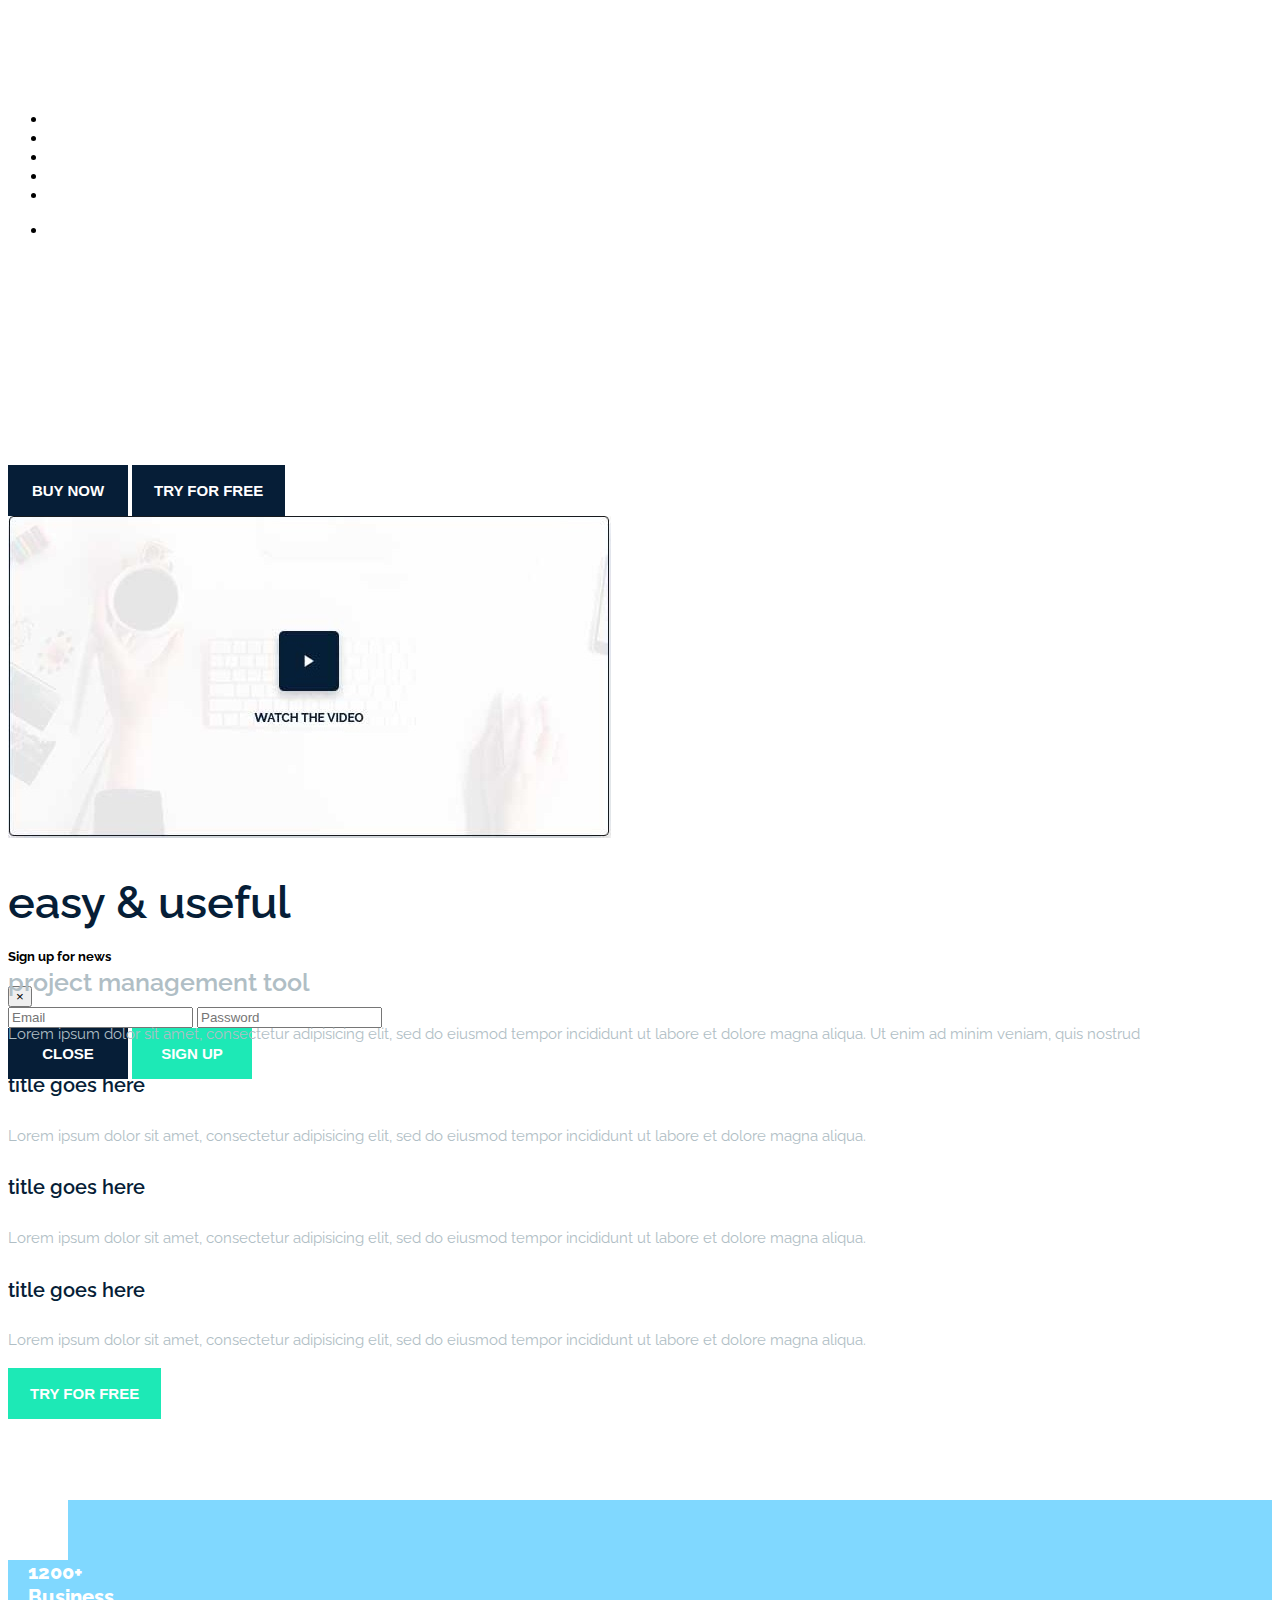
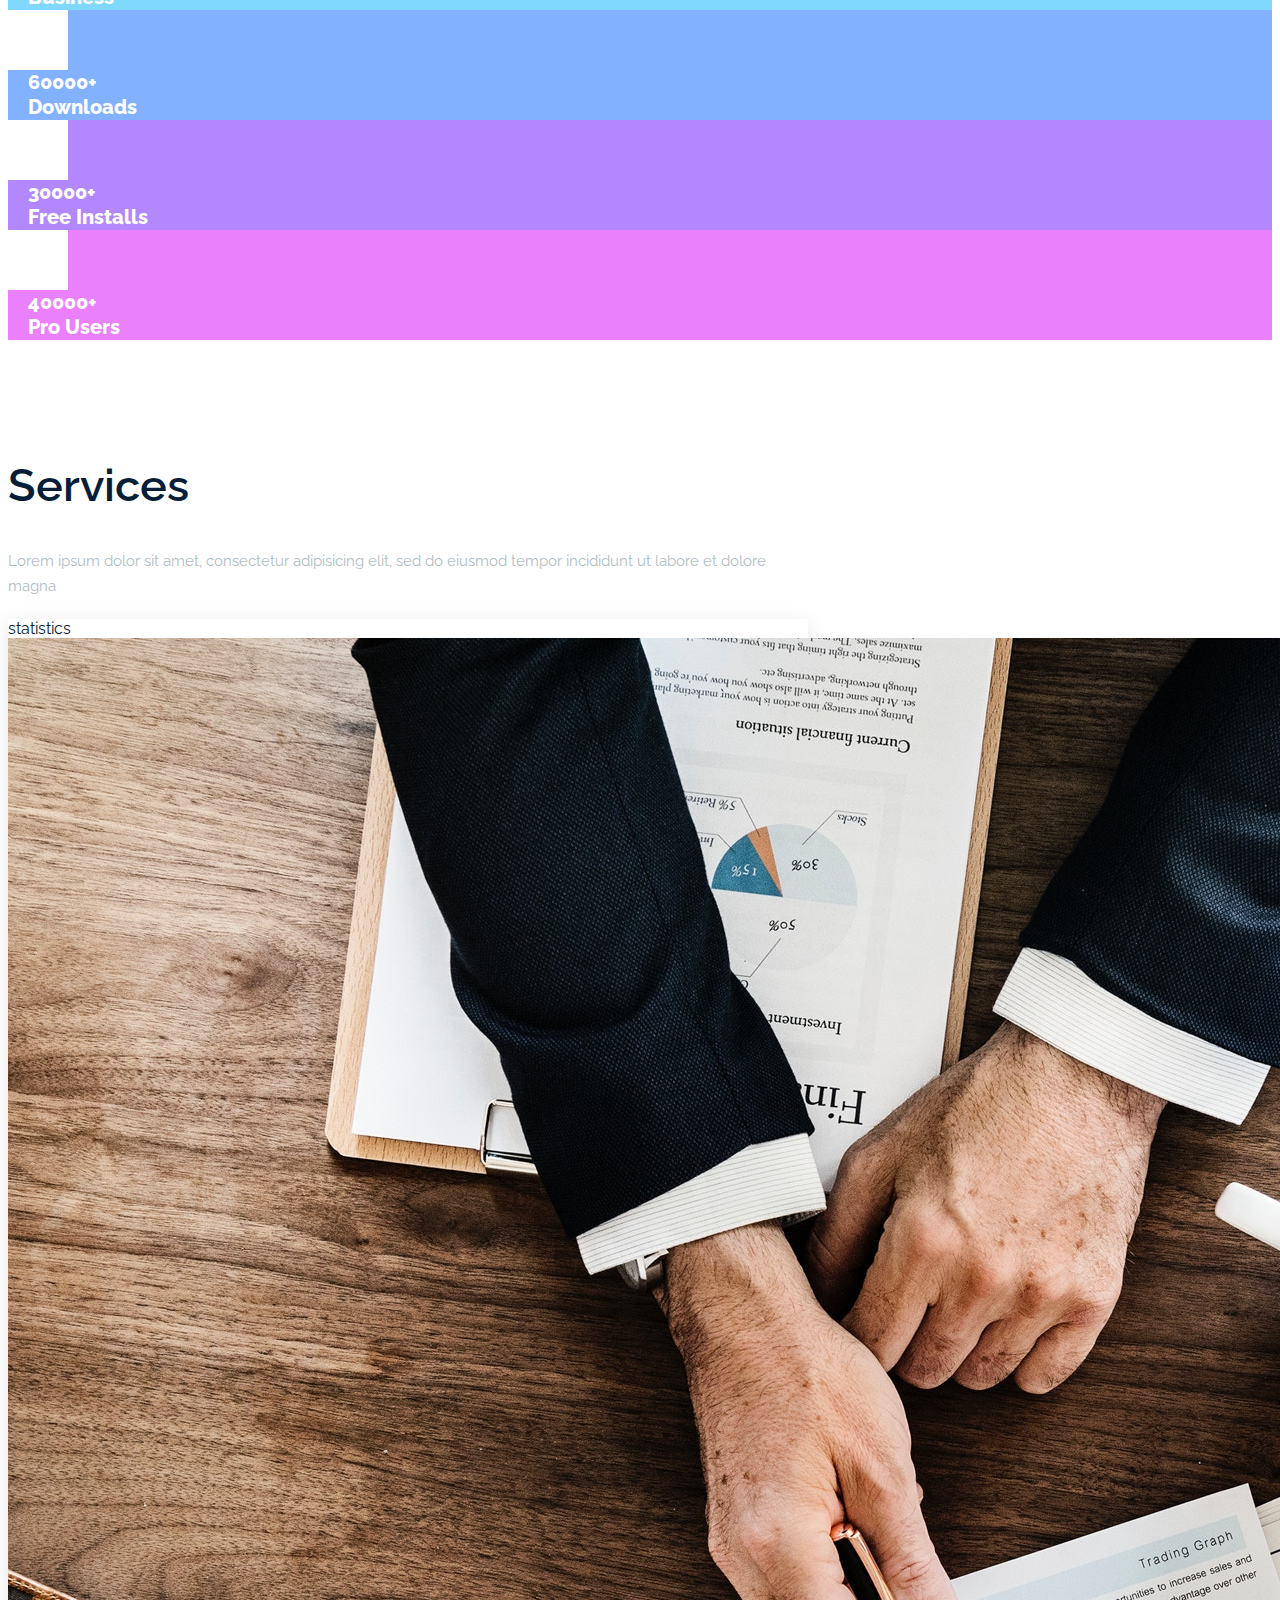
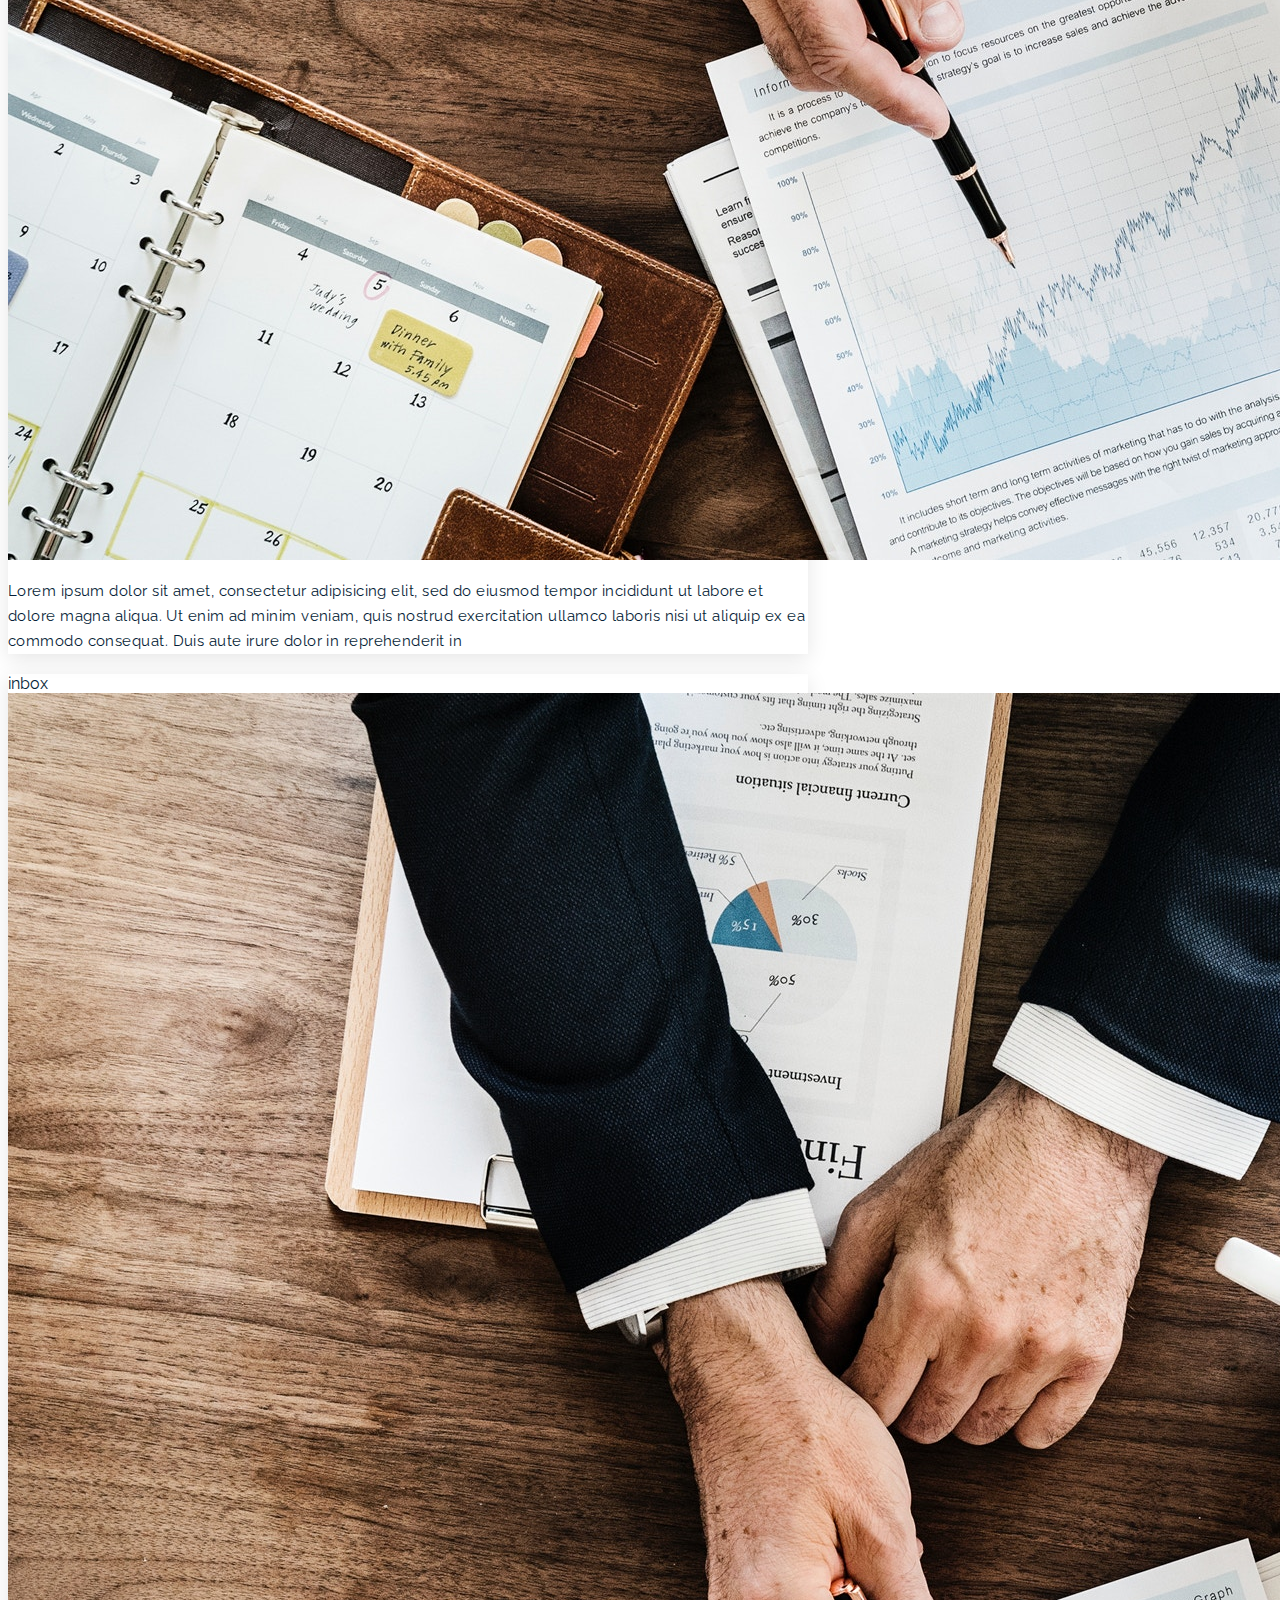
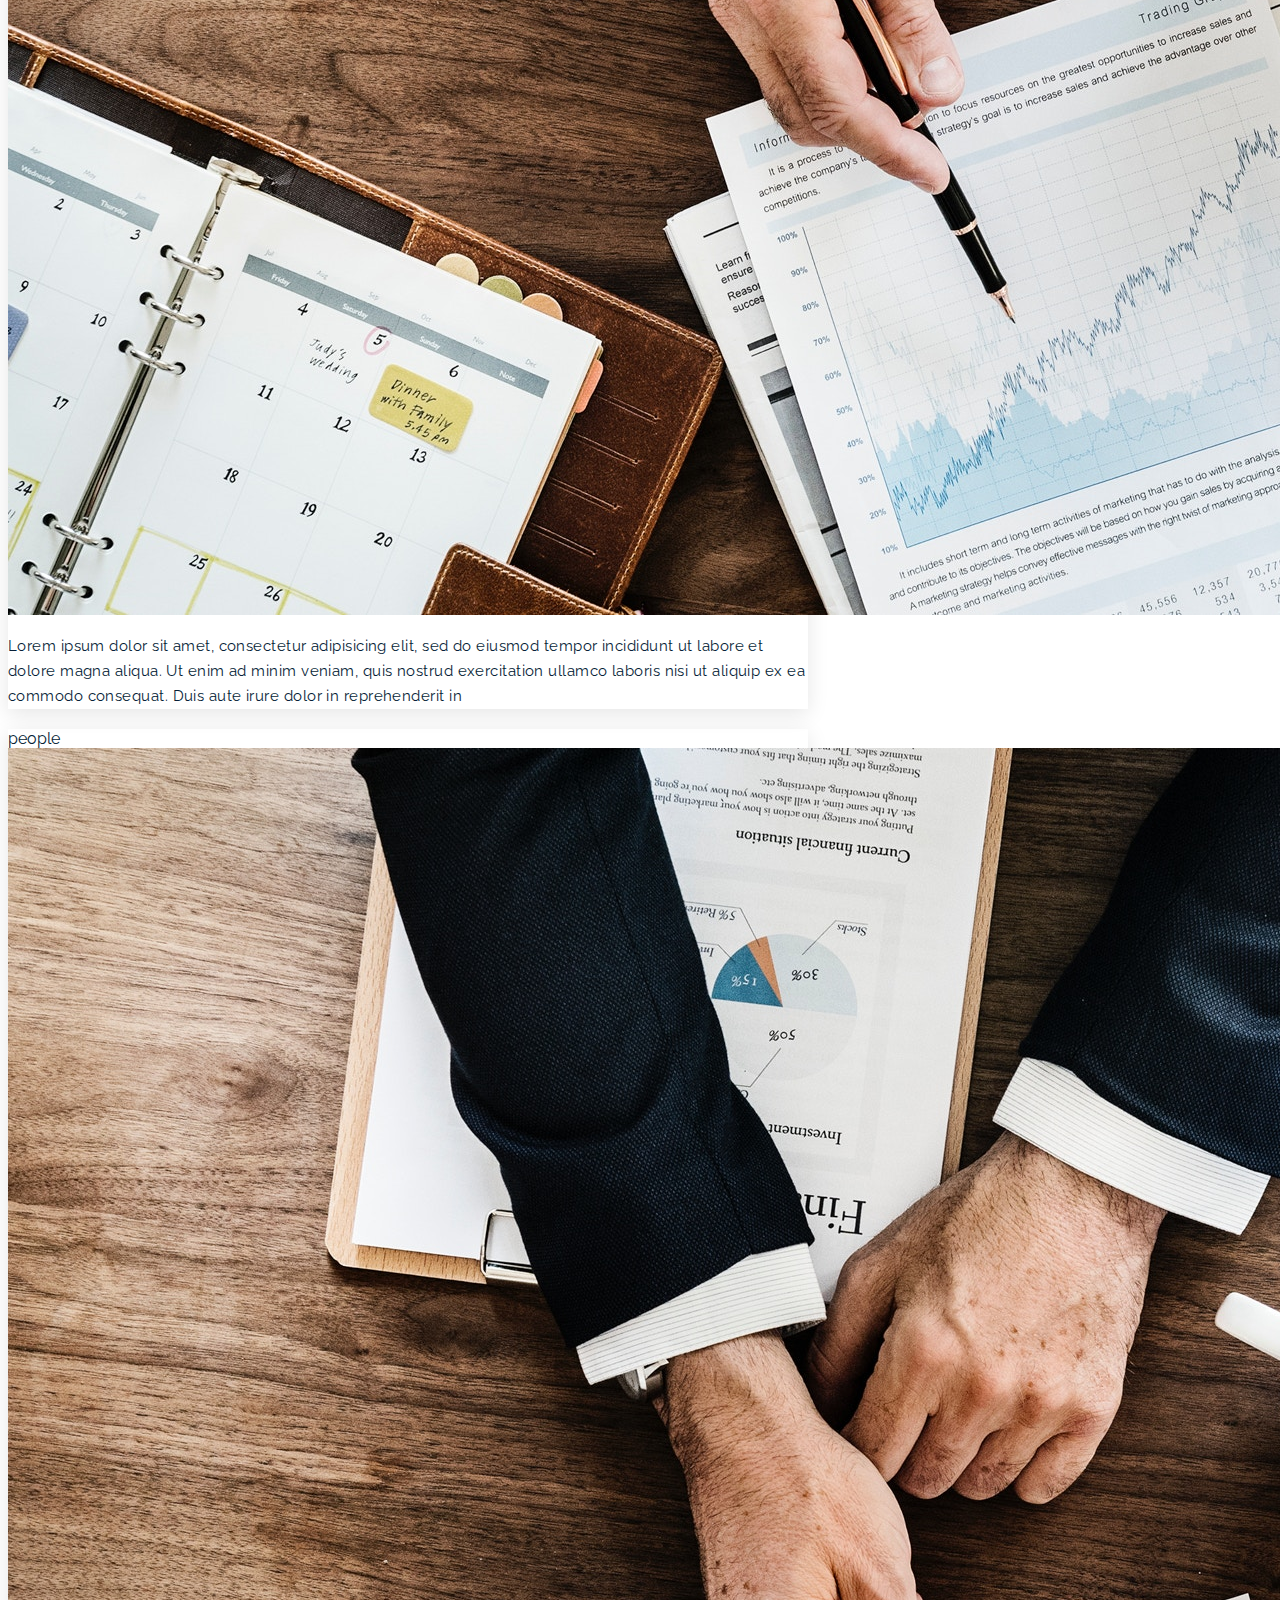
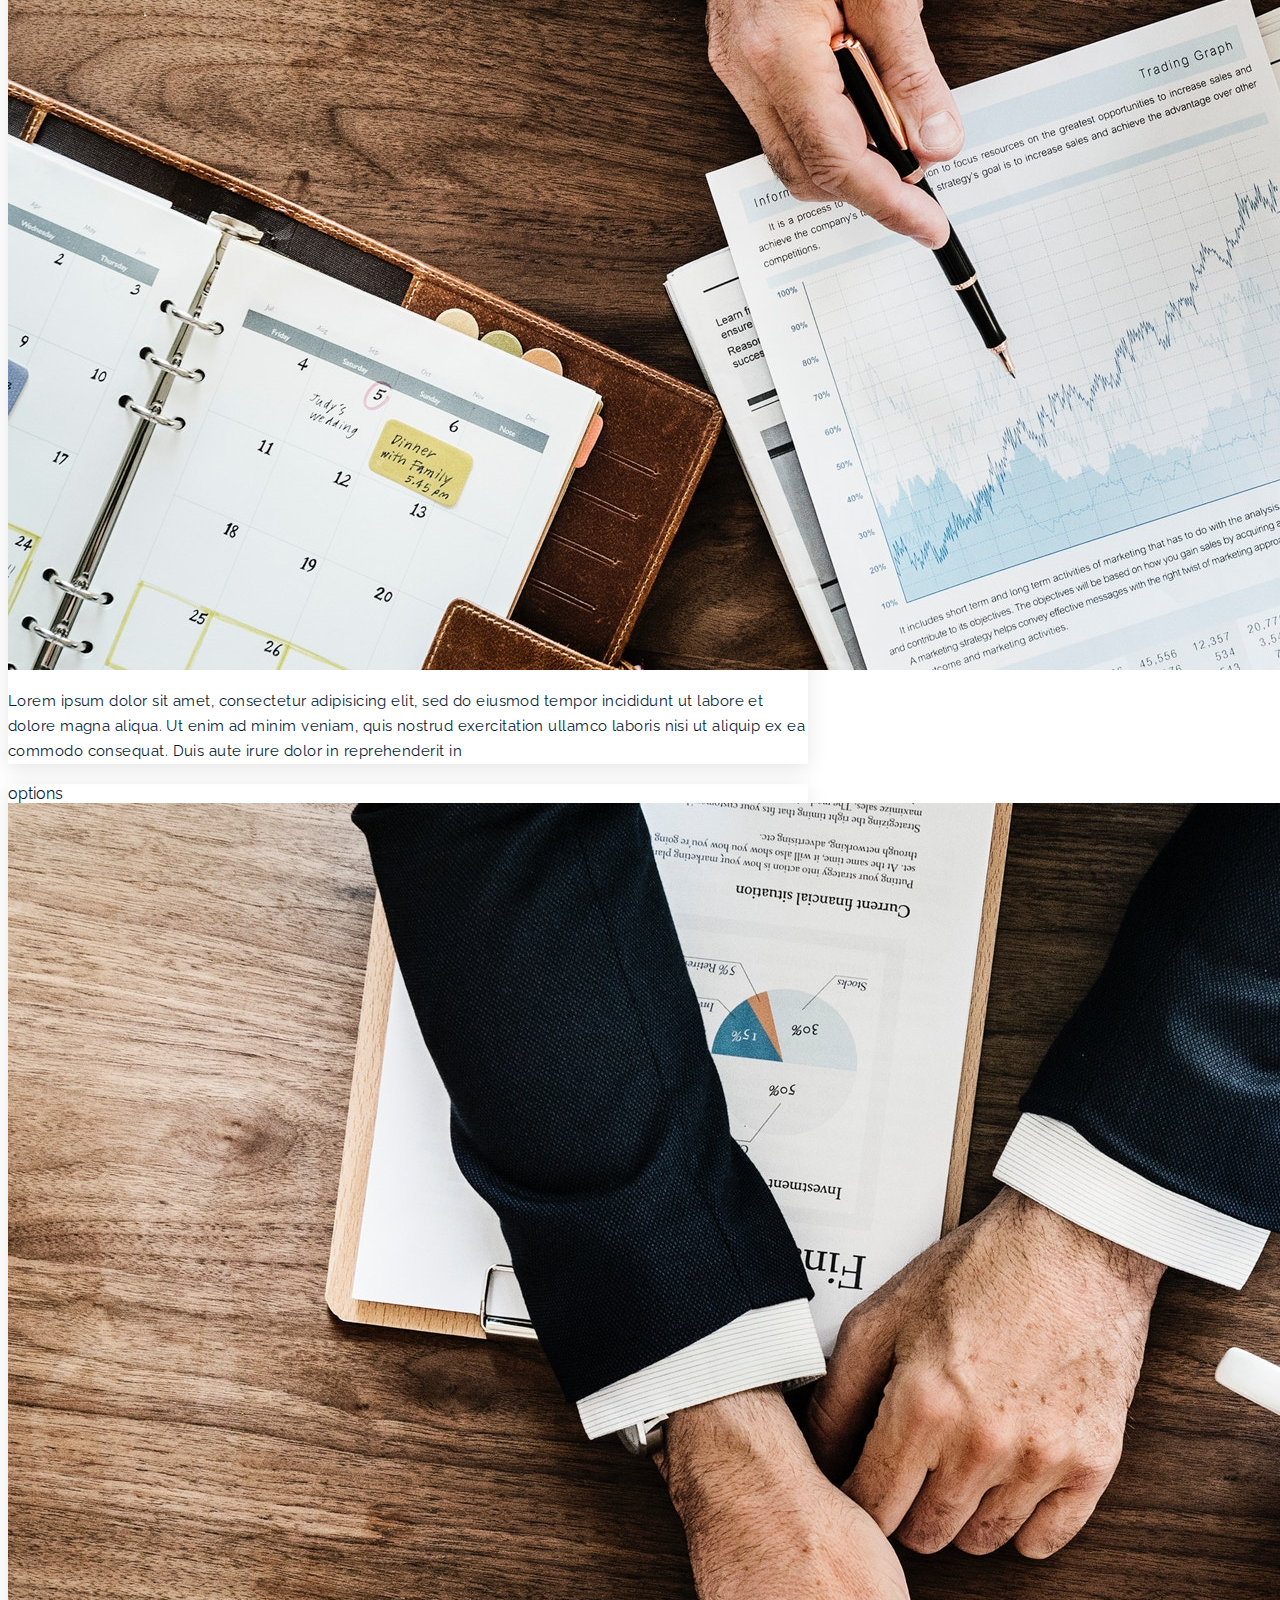
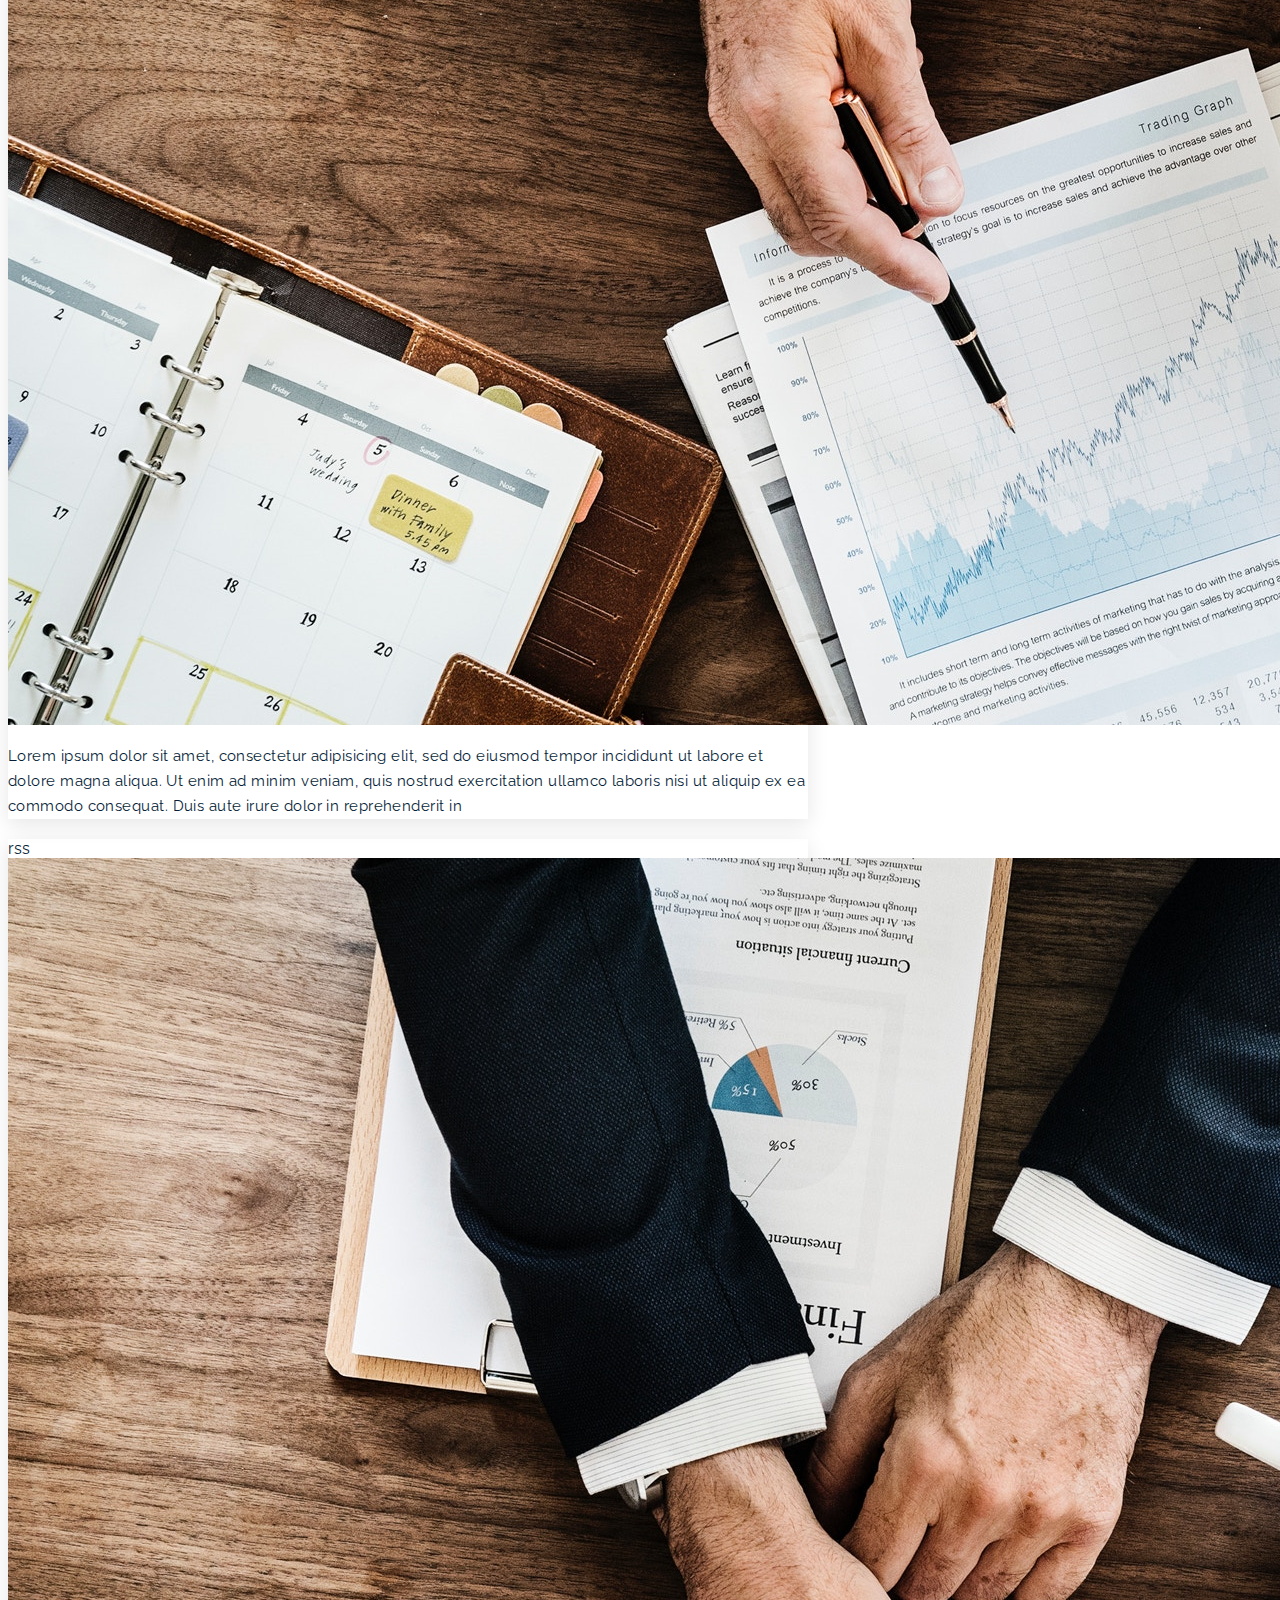
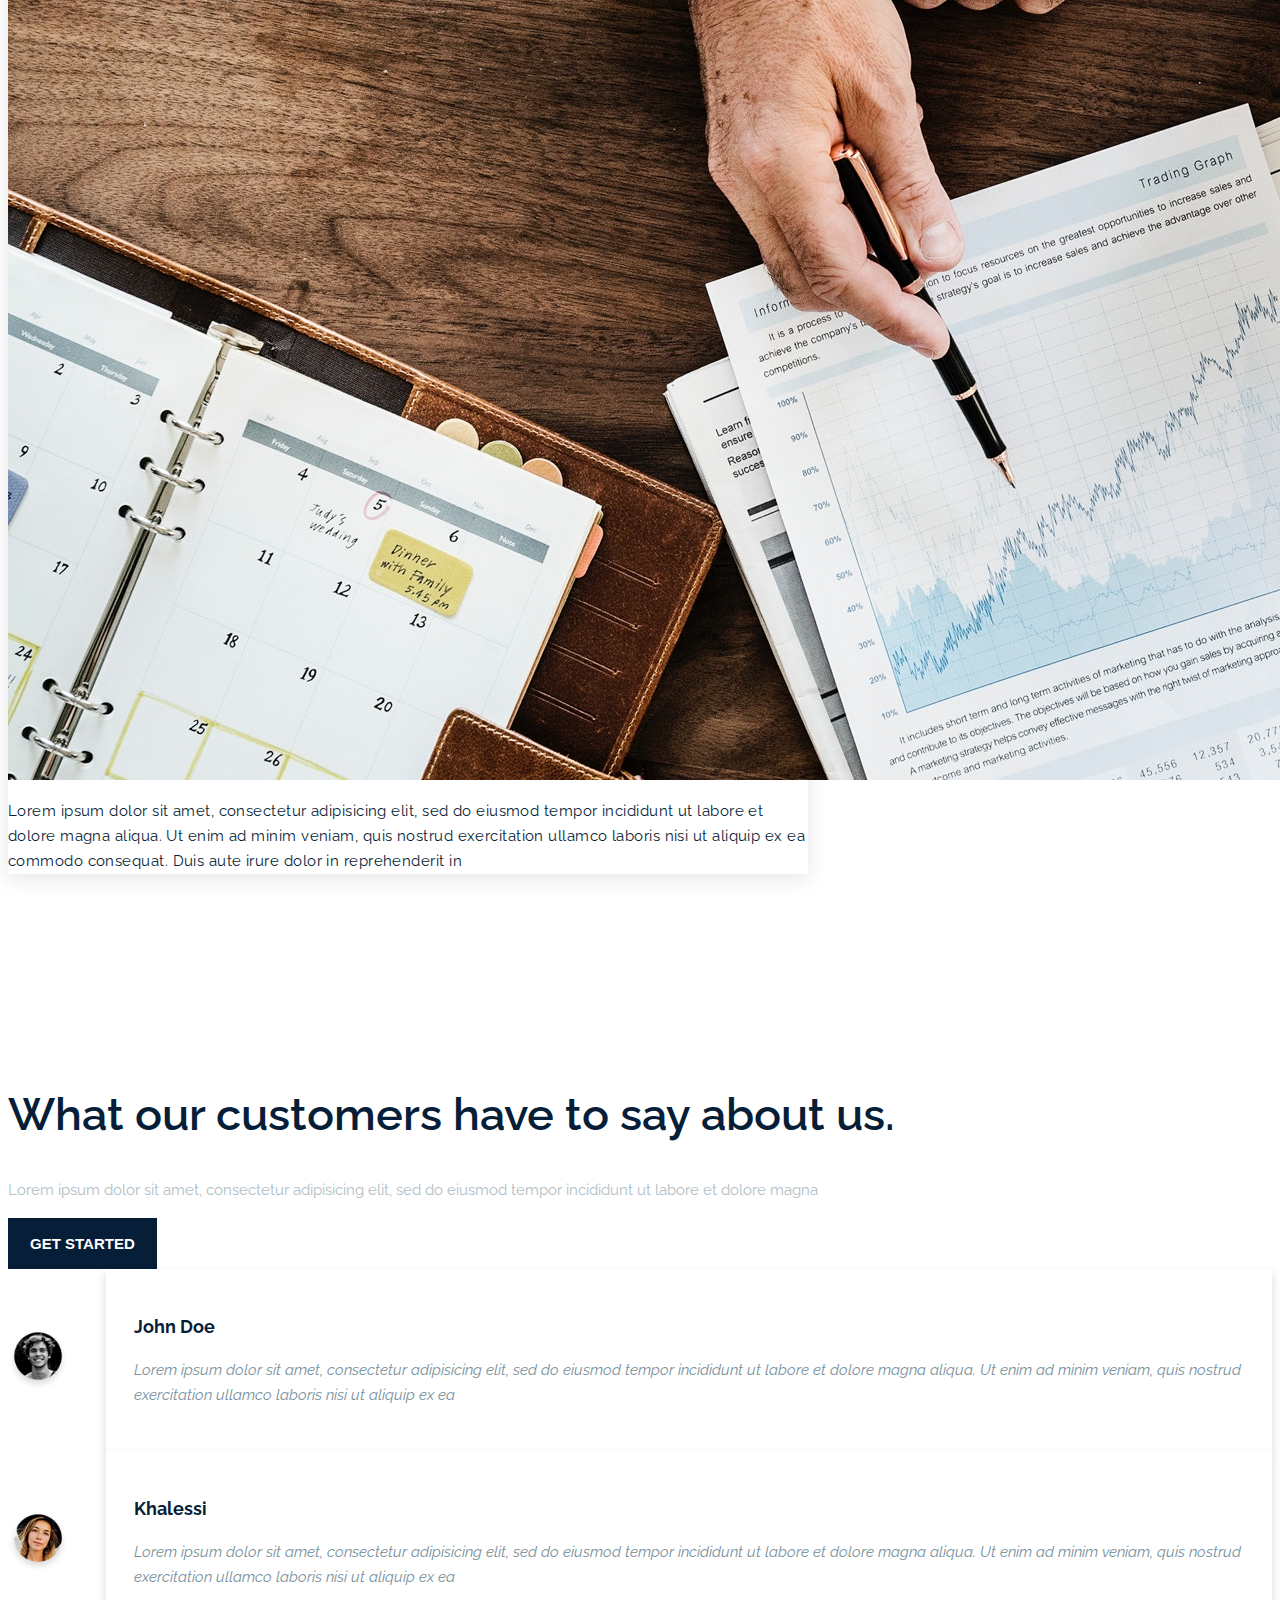
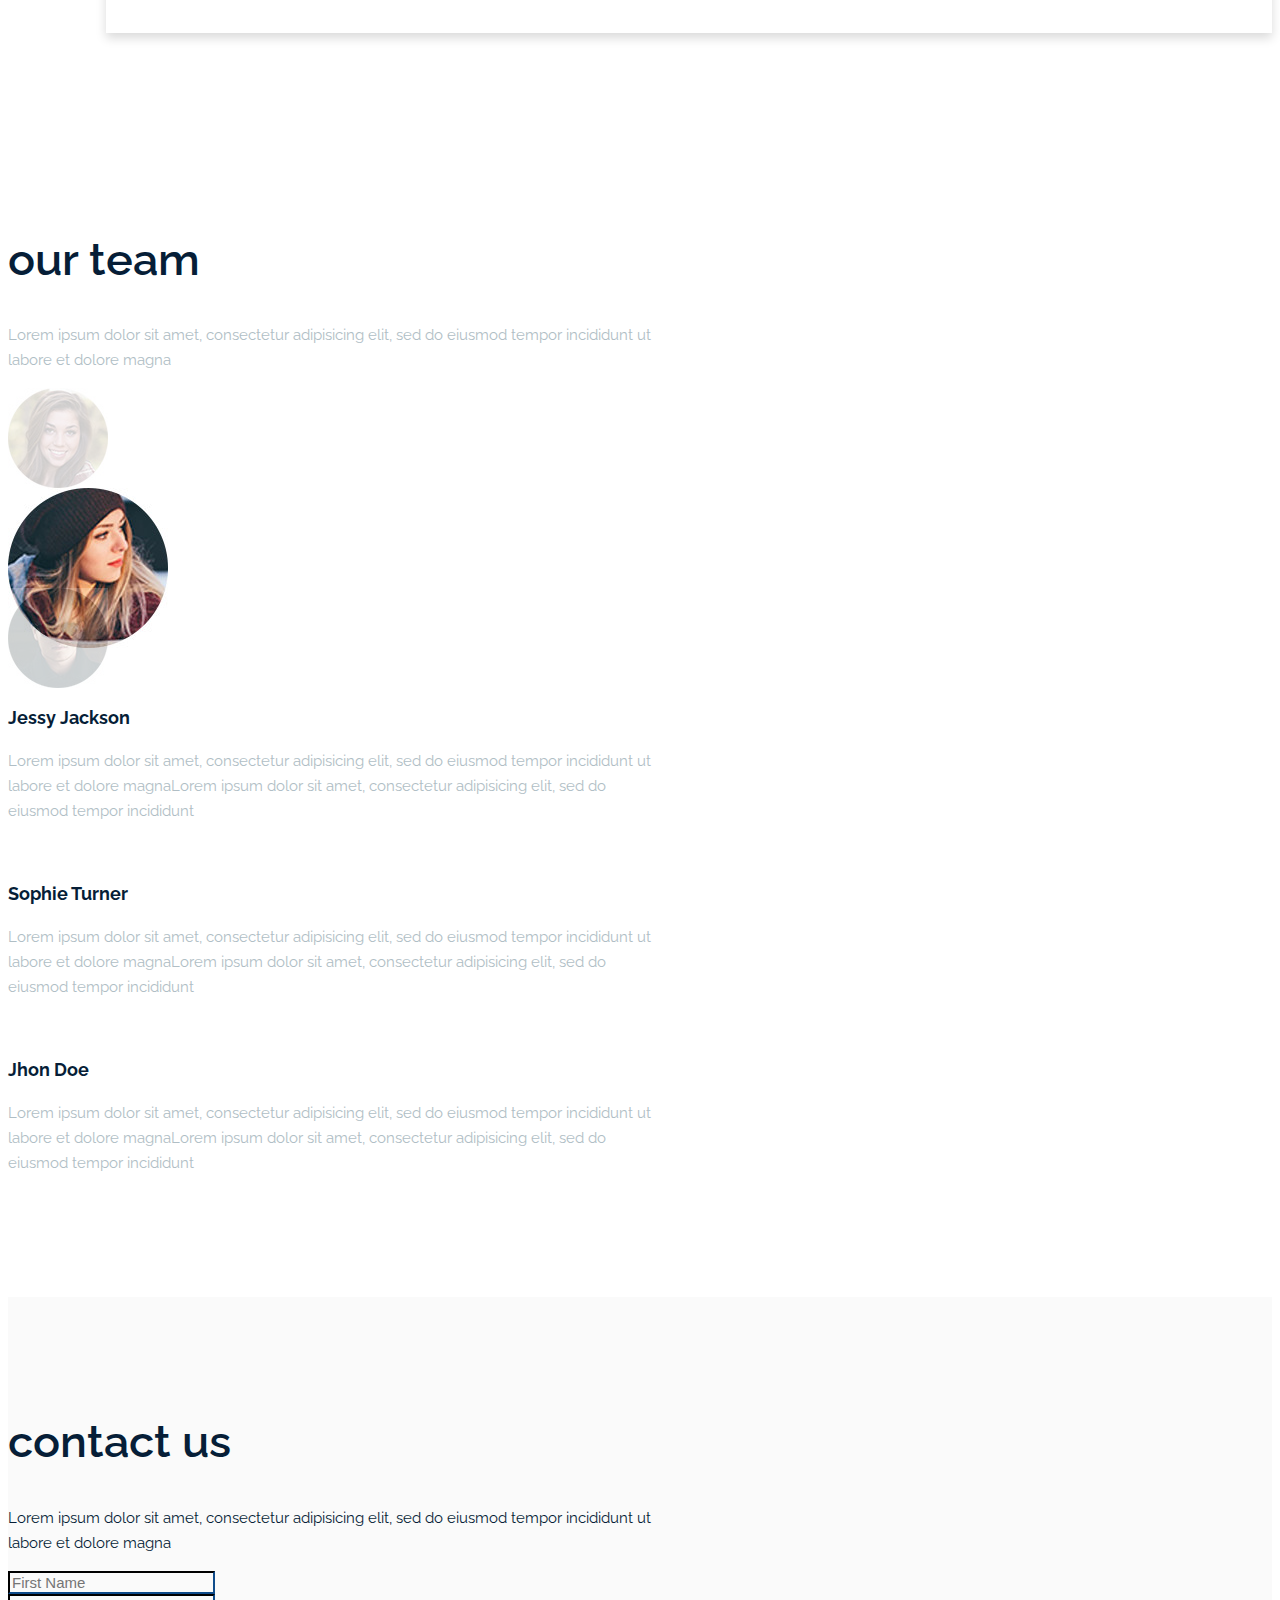
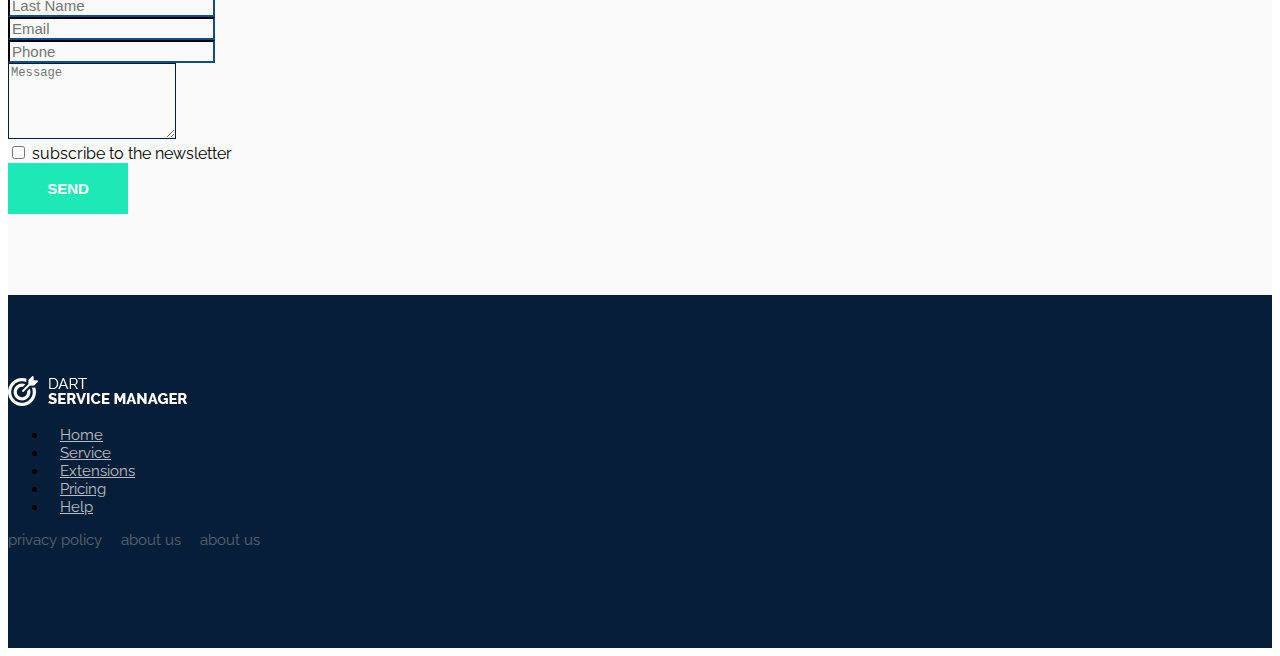
==== examples/dartServiceManager/index.html @ 50895fcf "Portfolio added" ====
<!DOCTYPE html>
<html lang="en">
<head>
	<meta charset="UTF-8">
	<meta name="viewport" content="width=device-width, initial-scale=1, shrink-to-fit=no">
	<link rel="stylesheet" href="https://stackpath.bootstrapcdn.com/bootstrap/4.1.3/css/bootstrap.min.css" integrity="sha384-MCw98/SFnGE8fJT3GXwEOngsV7Zt27NXFoaoApmYm81iuXoPkFOJwJ8ERdknLPMO" crossorigin="anonymous">
	<link href="https://fonts.googleapis.com/css?family=Raleway:400,500,600,700,800" rel="stylesheet">
	<link rel="stylesheet" href="https://use.fontawesome.com/releases/v5.5.0/css/all.css" integrity="sha384-B4dIYHKNBt8Bc12p+WXckhzcICo0wtJAoU8YZTY5qE0Id1GSseTk6S+L3BlXeVIU" crossorigin="anonymous">
	<link rel="stylesheet" href="css/style.css">
	<title>Dart Service Manager</title>
</head>
<body>
	<!-- Header Section START -->
	<header class="header">
		<div class="container-fluid wrapper">
			<nav class="navbar navbar-expand-md px-0 text-center navigation">
				<a href="#" class="navbar-brand"><img src="img/logo.png" alt="logo"></a>
				<a href="#menu-collapsed" data-toggle="collapse" class="navbar-toggler navigation__toggler"><span class="fas fa-bars"></span></a>
				<div class="collapse navbar-collapse" id="menu-collapsed">
					<ul class="navbar-nav mx-auto navbar__main">
						<li class="nav-item"><a href="https://vkhalikov.github.io" class="nav-link navigation__link">Home</a></li>
						<li class="nav-item"><a href="#" class="nav-link navigation__link">Service</a></li>
						<li class="nav-item"><a href="#" class="nav-link navigation__link">Extensions</a></li>
						<li class="nav-item"><a href="#" class="nav-link navigation__link">Pricing</a></li>
						<li class="nav-item"><a href="#" class="nav-link navigation__link">Help</a></li>
					</ul>
					<ul class="navbar-nav mr-1">
						<li class="navbar-item"><a class="nav-link px-4 navigation__button navigation__link" data-toggle="modal" href="#auth__modal">sign up</a></li>
					</ul>
				</div>
			</nav>
			<div class="row align-items-center header__content">
				<div class="col-md-6 mb-5 align-items-center">
					<h1 class="header__h1">lorem Ipsum Dolor sit amet</h1>
					<p class="header__p">Lorem ipsum dolor sit amet, consectetur adipisicing elit, sed do eiusmod tempor incididunt labore et dolore magna aliqua. Ut enim ad minim veniam, quis nostrud exercitation ullamc
laboris nisi ut aliquip ex ea commodo consequat.</p>
					<div class="d-flex flex-row justify-content-around">
						<button type="button" class="btn shadow mx-auto button-styled button-header">buy now</button>
						<button class="btn shadow mx-auto button-styled button-header">try for free</button>
					</div>
				</div>
				<div class="col-md-6 mb-5 align-items-center"><img src="img/video.jpg" alt="video" class="img-fluid shadow d-block mx-auto"></div>
			</div>
		</div>
		<div class="modal" tabindex="-1" id="auth__modal" role="dialog">
		  	<div class="modal-dialog" role="document">
		   		<div class="modal-content">
		      		<div class="modal-header">
		        		<h5 class="modal-title">Sign up for news</h5>
		       			<button type="button" class="close" data-dismiss="modal" aria-label="Close">
		         		<span aria-hidden="true">&times;</span>
		        		</button>
		      		</div>
		      	<div class="modal-body">
		        	<form action="#">
		        		<input name="email" type="email" class="form-control" placeholder="Email">
		        		<input type="password" name="password" class="form-control mt-3" placeholder="Password">
		        	</form>
		     	</div>
		      	<div class="modal-footer justify-content-around">
		        	<button type="button" class="btn button-styled button-header" data-dismiss="modal">Close</button>
		        	<button type="button" class="btn button-styled button-section">Sign up</button>
		      	</div>
		    </div>
		  </div>
		</div>
	</header>
	<!-- Header Section END -->

	<!-- Content Section START -->
	<section class="container-fluid section about text-center">
		<div class="container wrapper">
			<div class="row justify-content-center align-items-center">
				<div class="col-md-5">
					<h2 class="section_h2 text-capitalize">easy & useful</h2>
					<h3 class="section_h3 text-capitalize">project management tool</h3>
					<p class="section_p">Lorem ipsum dolor sit amet, consectetur adipisicing elit, sed do eiusmod tempor incididunt ut labore et dolore magna aliqua. Ut enim ad minim veniam, quis nostrud</p>
				</div>
			</div>
			<div class="row align-items-center justify-content-between pt-5">
				<div class="col-md-4">
					<i class="fas fa-file-invoice icon-large icon-purple"></i>
					<h4 class="section_h4 text-capitalize">title goes here</h4>
					<p class="section_p">Lorem ipsum dolor sit amet, consectetur adipisicing elit, sed do eiusmod tempor incididunt ut labore et dolore magna aliqua.</p>
				</div>
				<div class="col-md-4">
					<i class="fas fa-user-alt icon-large icon-lightBlue"></i>
					<h4 class="section_h4 text-capitalize">title goes here</h4>
					<p class="section_p">Lorem ipsum dolor sit amet, consectetur adipisicing elit, sed do eiusmod tempor incididunt ut labore et dolore magna aliqua.</p>
				</div>
				<div class="col-md-4">
					<i class="fas fa-briefcase icon-large icon-pink"></i>
					<h4 class="section_h4 text-capitalize">title goes here</h4>
					<p class="section_p">Lorem ipsum dolor sit amet, consectetur adipisicing elit, sed do eiusmod tempor incididunt ut labore et dolore magna aliqua.</p>
				</div>
			</div>
			<div class="row align-items-center justify-content-center pt-5">
				<div class="col-md-4">
					<button class="btn shadow mx-auto button-styled button-section">try for free</button>
				</div>
			</div>
		</div>
	</section>
	<section class="container-fluid stats px-0">
		<div class="row no-gutters">
			<div class="col-sm-6 col-lg-3 d-flex flex-row align-items-center justify-content-center bg-color-lightBlue py-4">
				<div class="rounded-circle icon-rounded text-center">
					<span class="fas fa-building icon-medium icon-lightBlue pt-1"></span>
				</div>
				<div class="stats__text">1200+ <br> Business</div>
			</div>
			<div class="col-sm-6 col-lg-3 d-flex flex-row align-items-center justify-content-center bg-color-blue py-4">
				<div class="rounded-circle icon-rounded text-center">
					<span class="fas fa-download icon-medium icon-blue pt-1"></span>
				</div>
				<div class="stats__text">60000+ <br> Downloads</div>
			</div>
			<div class="col-sm-6 col-lg-3 d-flex flex-row align-items-center justify-content-center bg-color-purple py-4">
				<div class="rounded-circle icon-rounded text-center">
					<span class="fas fa-user icon-medium icon-purple pt-1"></span>
				</div>
				<div class="stats__text">30000+ <br> Free Installs</div>
			</div>
			<div class="col-sm-6 col-lg-3 d-flex flex-row align-items-center justify-content-center bg-color-pink py-4">
				<div class="rounded-circle icon-rounded text-center">
					<span class="fas fa-download icon-medium icon-pink pt-1"></span>
				</div>
				<div class="stats__text">40000+ <br> Pro Users</div>
			</div>
		</div>
	</section>
	<section class="section container-fluid services">
		<div class="wrapper-sm mx-auto">
			<div class="text-center mb-5">
				<h2 class="section_h2">Services</h2>
				<p class="section_p">Lorem ipsum dolor sit amet, consectetur adipisicing elit, sed do eiusmod tempor incididunt ut labore et dolore magna</p>
			</div>
			<div class="section__card icon-darkBlue box-shadow">
				<div class="card-head">
					<a href="#card-collapse1" class="section__collapser container-fluid d-flex flex-row align-items-baseline p-3" data-toggle="collapse">
						<span class="fas fa-chart-line icon-small"></span>
						<div class="text-uppercase font-weight-bold pl-4">statistics</div>
						<span class="fas fa-caret-down collapser"></span>
					</a>
				</div>
				<div id="card-collapse1" class="collapse row px-3 pb-3" >
					<div class="col-md-4"><img src="img/statistics.jpg" alt="card-image" class="img-fluid rounded"></div>
					<div class="col-md-8 text-justify mt-3 mt-md-0"><p class="p-card">Lorem ipsum dolor sit amet, consectetur adipisicing elit, sed do eiusmod tempor incididunt ut labore et dolore magna aliqua. Ut enim ad minim veniam, quis nostrud exercitation ullamco laboris nisi ut aliquip ex ea commodo consequat. Duis aute irure dolor in reprehenderit in 
					</p>
					</div>
				</div>
			</div>
			<div class="section__card icon-darkBlue box-shadow">
				<div class="card-head">
					<a href="#card-collapse2" class="section__collapser container-fluid d-flex flex-row align-items-baseline p-3" data-toggle="collapse">
						<span class="fas fa-envelope icon-small"></span>
						<div class="text-uppercase font-weight-bold pl-4">inbox</div>
						<span class="fas fa-caret-down collapser"></span>
					</a>
				</div>
				<div id="card-collapse2" class="collapse row px-3 pb-3" >
					<div class="col-md-4"><img src="img/statistics.jpg" alt="card-image" class="img-fluid rounded"></div>
					<div class="col-md-8 text-justify mt-3 mt-md-0"><p class="p-card">Lorem ipsum dolor sit amet, consectetur adipisicing elit, sed do eiusmod tempor incididunt ut labore et dolore magna aliqua. Ut enim ad minim veniam, quis nostrud exercitation ullamco laboris nisi ut aliquip ex ea commodo consequat. Duis aute irure dolor in reprehenderit in 
					</p>
					</div>
				</div>
			</div>
			<div class="section__card icon-darkBlue box-shadow">
				<div class="card-head">
					<a href="#card-collapse3" class="section__collapser container-fluid d-flex flex-row align-items-baseline p-3" data-toggle="collapse">
						<span class="fas fa-users icon-small"></span>
						<div class="text-uppercase font-weight-bold pl-4">people</div>
						<span class="fas fa-caret-down collapser"></span>
					</a>
				</div>
				<div id="card-collapse3" class="collapse row px-3 pb-3" >
					<div class="col-md-4"><img src="img/statistics.jpg" alt="card-image" class="img-fluid rounded"></div>
					<div class="col-md-8 text-justify mt-3 mt-md-0"><p class="p-card">Lorem ipsum dolor sit amet, consectetur adipisicing elit, sed do eiusmod tempor incididunt ut labore et dolore magna aliqua. Ut enim ad minim veniam, quis nostrud exercitation ullamco laboris nisi ut aliquip ex ea commodo consequat. Duis aute irure dolor in reprehenderit in 
					</p>
					</div>
				</div>
			</div>
			<div class="section__card icon-darkBlue box-shadow">
				<div class="card-head">
					<a href="#card-collapse4" class="section__collapser container-fluid d-flex flex-row align-items-baseline p-3" data-toggle="collapse">
						<span class="fas fa-cog icon-small"></span>
						<div class="text-uppercase font-weight-bold pl-4">options</div>
						<span class="fas fa-caret-down collapser"></span>
					</a>
				</div>
				<div id="card-collapse4" class="collapse row px-3 pb-3" >
					<div class="col-md-4"><img src="img/statistics.jpg" alt="card-image" class="img-fluid rounded"></div>
					<div class="col-md-8 text-justify mt-3 mt-md-0"><p class="p-card">Lorem ipsum dolor sit amet, consectetur adipisicing elit, sed do eiusmod tempor incididunt ut labore et dolore magna aliqua. Ut enim ad minim veniam, quis nostrud exercitation ullamco laboris nisi ut aliquip ex ea commodo consequat. Duis aute irure dolor in reprehenderit in 
					</p>
					</div>
				</div>
			</div>
			<div class="section__card icon-darkBlue box-shadow">
				<div class="card-head">
					<a href="#card-collapse5" class="section__collapser container-fluid d-flex flex-row align-items-baseline p-3" data-toggle="collapse">
						<span class="fas fa-rss icon-small"></span>
						<div class="text-uppercase font-weight-bold pl-4">rss</div>
						<span class="fas fa-caret-down collapser"></span>
					</a>
				</div>
				<div id="card-collapse5" class="collapse row px-3 pb-3" >
					<div class="col-md-4"><img src="img/statistics.jpg" alt="card-image" class="img-fluid rounded"></div>
					<div class="col-md-8 text-justify mt-3 mt-md-0"><p class="p-card">Lorem ipsum dolor sit amet, consectetur adipisicing elit, sed do eiusmod tempor incididunt ut labore et dolore magna aliqua. Ut enim ad minim veniam, quis nostrud exercitation ullamco laboris nisi ut aliquip ex ea commodo consequat. Duis aute irure dolor in reprehenderit in 
					</p>
					</div>
				</div>
			</div>
		</div>
	</section>
	<section class="section comments">
		<div class="container-fluid wrapper">
			<div class="row">
				<div class="col-md-5 py-md-4 mb-5">
					<h2 class="section_h2 text-white">What our customers have to say about us.</h2>
					<p class="section_p text-white">Lorem ipsum dolor sit amet, consectetur adipisicing elit, sed do eiusmod tempor incididunt ut labore et dolore magna</p>
					<button class="btn shadow button-styled button-header mt-5 d-block mx-auto mx-md-0">get started</button>
				</div>
				<div class="col-md-7">
					<div class="row">
						<div class="col-12 comments__card">
							<img src="img/avatar1.png" alt="author" class="avatar rounded-circle">
							<div class="container-fluid comments__comment rounded">
								<p class="comments__author">John Doe</p>
								<p class="comments__text">Lorem ipsum dolor sit amet, consectetur adipisicing elit, sed do eiusmod tempor incididunt ut labore et dolore magna aliqua. Ut enim ad minim veniam, quis nostrud exercitation ullamco laboris nisi ut aliquip ex ea</p>
							</div>
						</div>
						<div class="col-12 comments__card mt-5">
							<img src="img/avatar2.png" alt="author" class="avatar rounded-circle">
							<div class="container-fluid comments__comment rounded">
								<p class="comments__author">Khalessi</p>
								<p class="comments__text">Lorem ipsum dolor sit amet, consectetur adipisicing elit, sed do eiusmod tempor incididunt ut labore et dolore magna aliqua. Ut enim ad minim veniam, quis nostrud exercitation ullamco laboris nisi ut aliquip ex ea</p>
							</div>
						</div>
					</div>
				</div>
			</div>
		</div>
	</section>
	<section class="section team">
		<div class="wrapper-xs text-center mx-auto">
			<h2 class="section_h2 text-capitalize mx-2 mx-md-0">our team</h2>
			<p class="section_p mb-5">Lorem ipsum dolor sit amet, consectetur adipisicing elit, sed do eiusmod tempor incididunt ut labore et dolore magna</p>
			<div class="nav nav-pills align-items-center justify-content-around mb-4" id="pills-tab">
				<a href="#pills-member1" class="team__pill-toggler" data-toggle="pill"><img src="img/team-avatar1.jpg" alt="team avatar" class="img-fluid rounded-circle"></a>
				<a href="#pills-member2" class="team__pill-toggler active" data-toggle="pill"><img src="img/team-avatar3.jpg" alt="team avatar" class="img-fluid rounded-circle"></a>
				<a href="#pills-member3" class="team__pill-toggler" data-toggle="pill"><img src="img/team-avatar2.jpg" alt="team avatar" class="img-fluid rounded-circle"></a>
			</div>
			<div class="tab-content" id="pills-tabContent">
				<div class="tab-pane px-2 px-md-0" id="pills-member1">
					<p class="comments__author">Jessy Jackson</p>
					<p class="section_p">Lorem ipsum dolor sit amet, consectetur adipisicing elit, sed do eiusmod tempor incididunt ut labore et dolore magnaLorem ipsum dolor sit amet, consectetur adipisicing elit, sed do eiusmod tempor incididunt </p>
					<div class="team__social d-flex flex-row justify-content-center align-items-center">
						<a href="#" class="link-social"><span class="fab fa-twitter icon-small"></span></a>
						<a href="#" class="link-social"><span class="fab fa-facebook icon-small"></span></a>
						<a href="#" class="link-social"><span class="fab fa-linkedin-in icon-small"></span></a>
						<a href="#" class="link-social"><span class="fab fa-dribbble icon-small"></span></a>
						<a href="#" class="link-social"><span class="fab fa-behance icon-small"></span></a>
					</div>
				</div>
				<div class="tab-pane active show px-2 px-md-0" id="pills-member2">
					<p class="comments__author">Sophie Turner</p>
					<p class="section_p">Lorem ipsum dolor sit amet, consectetur adipisicing elit, sed do eiusmod tempor incididunt ut labore et dolore magnaLorem ipsum dolor sit amet, consectetur adipisicing elit, sed do eiusmod tempor incididunt </p>
					<div class="team__social d-flex flex-row justify-content-center align-items-center">
						<a href="#" class="link-social"><span class="fab fa-twitter icon-small"></span></a>
						<a href="#" class="link-social"><span class="fab fa-facebook icon-small"></span></a>
						<a href="#" class="link-social"><span class="fab fa-linkedin-in icon-small"></span></a>
						<a href="#" class="link-social"><span class="fab fa-dribbble icon-small"></span></a>
						<a href="#" class="link-social"><span class="fab fa-behance icon-small"></span></a>
					</div>
				</div>
				<div class="tab-pane px-2 px-md-0" id="pills-member3">
					<p class="comments__author">Jhon Doe</p>
					<p class="section_p">Lorem ipsum dolor sit amet, consectetur adipisicing elit, sed do eiusmod tempor incididunt ut labore et dolore magnaLorem ipsum dolor sit amet, consectetur adipisicing elit, sed do eiusmod tempor incididunt </p>
					<div class="team__social d-flex flex-row justify-content-center align-items-center">
						<a href="#" class="link-social"><span class="fab fa-twitter icon-small"></span></a>
						<a href="#" class="link-social"><span class="fab fa-facebook icon-small"></span></a>
						<a href="#" class="link-social"><span class="fab fa-linkedin-in icon-small"></span></a>
						<a href="#" class="link-social"><span class="fab fa-dribbble icon-small"></span></a>
						<a href="#" class="link-social"><span class="fab fa-behance icon-small"></span></a>
					</div>
				</div>
			</div>
		</div>
	</section>
	<section class="section contacts">
		<div class="wrapper-xs container-fluid">
			<h2 class="section_h2 text-capitalize text-center">contact us</h2>
			<p class="section_p contacts__text mb-4 text-center">Lorem ipsum dolor sit amet, consectetur adipisicing elit, sed do eiusmod tempor incididunt ut labore et dolore magna</p>
			<form action="#">
				<div class="row">
					<div class="col-sm-6 mb-2">
						<input name="firstName" type="text" class="form-control form-styled" placeholder="First Name">
					</div>
					<div class="col-sm-6 mb-2">
						<input name="lastName" type="text" class="form-control form-styled" placeholder="Last Name">
					</div>
				</div>
				<div class="row">
					<div class="col-sm-6 mb-2">
						<input name="email" type="email" class="form-control form-styled" placeholder="Email">
					</div>
					<div class="col-sm-6 mb-2">
						<input name="phoneNumber" type="tel" class="form-control form-styled" placeholder="Phone">
					</div>
				</div>
				<textarea name="message" rows="5" id="" class="form-control form-styled mb-4" placeholder="Message"></textarea>
				<div class="container-fluid d-flex flex-row">
					<div class="form-check form-check-inline justify-content-start">
						<input type="checkbox" class="form-check-input custom-control-input" name="subscribe" id="subscribe" value="1">
						<label for="subscribe" class="form-check-label custom-control-label">subscribe to the newsletter</label>
					</div>
					<button type="submit" class="btn button-styled button-section shadow d-block ml-auto">send</button>
				</div>
			</form>
		</div>
	</section>
	<!-- Content Section END -->

	<!-- Footer Section START -->
	<footer class="footer section">
		<div class="container wrapper">
			<nav class="navbar navbar-expand-md px-0 text-center">
				<a href="#" class="navbar-brand"><img src="img/logo.png" alt="logo"></a>
				<a href="#menu-collapsed-footer" data-toggle="collapse" class="navbar-toggler navigation__toggler"><span class="fas fa-bars"></span></a>
				<div class="collapse navbar-collapse justify-content-end" id="menu-collapsed-footer">
					<ul class="navbar-nav navbar__main">
						<li class="nav-item"><a href="https://vkhalikov.github.io" class="nav-link footer__link">Home</a></li>
						<li class="nav-item"><a href="#" class="nav-link footer__link">Service</a></li>
						<li class="nav-item"><a href="#" class="nav-link footer__link">Extensions</a></li>
						<li class="nav-item"><a href="#" class="nav-link footer__link">Pricing</a></li>
						<li class="nav-item pr-md-0"><a href="#" class="nav-link footer__link pr-md-0">Help</a></li>
					</ul>
				</div>
			</nav>
			<div class="mt-4 footer__social d-flex justify-content-between flex-column flex-sm-row align-items-center">
				<div class="">
					<a href="#" class="footer__link-social text-capitalize">privacy policy</a>
					<a href="#" class="footer__link-social text-capitalize">about us</a>
					<a href="#" class="footer__link-social text-capitalize">about us</a>
				</div>
				<div class="mt-3 mt-sm-0">
					<a href="#" class="footer__link-social"><span class="fab fa-facebook"></span></a>
					<a href="#" class="footer__link-social"><span class="fab fa-twitter"></span></a>
					<a href="#" class="footer__link-social"><span class="fab fa-linkedin-in"></span></a>
					<a href="#" class="footer__link-social"><span class="fab fa-dribbble"></span></a>
					<a href="#" class="footer__link-social"><span class="fab fa-behance"></span></a>
				</div>
			</div>
		</div>
	</footer>
	<!-- Footer Section END -->
	<!-- BOOTSTRAP JS SOURCES -->
	<script src="https://code.jquery.com/jquery-3.3.1.slim.min.js" integrity="sha384-q8i/X+965DzO0rT7abK41JStQIAqVgRVzpbzo5smXKp4YfRvH+8abtTE1Pi6jizo" crossorigin="anonymous"></script>
	<script src="https://cdnjs.cloudflare.com/ajax/libs/popper.js/1.14.3/umd/popper.min.js" integrity="sha384-ZMP7rVo3mIykV+2+9J3UJ46jBk0WLaUAdn689aCwoqbBJiSnjAK/l8WvCWPIPm49" crossorigin="anonymous"></script>
	<script src="https://stackpath.bootstrapcdn.com/bootstrap/4.1.3/js/bootstrap.min.js" integrity="sha384-ChfqqxuZUCnJSK3+MXmPNIyE6ZbWh2IMqE241rYiqJxyMiZ6OW/JmZQ5stwEULTy" crossorigin="anonymous"></script>	
</body>
</html>
---- examples/dartServiceManager/css/style.css ----
body {
  font-family: 'Raleway', sans-serif;
}

.wrapper {
	max-width: 1440px;
}

.wrapper-sm {
	max-width: 800px;
}

.wrapper-xs {
	max-width: 660px;
}

.header {
	width: 100%;
	height: 750px;
  	background: linear-gradient( 143deg, rgba(29,233,182,0.9) 0%, rgba(0,184,212,0.9) 100%),
  	url(../img/header_background.jpg)  center center no-repeat / cover;
}

.section {
	padding-top: 9vh;
	padding-bottom: 9vh;
}

.card-head {
	display: flex;
	flex-flow: row nowrap;
	align-items: baseline;
}

/*ANIMATIONS*/

@keyframes slideIn {
	from {
		transform: translate3d(0, 100%, 0);
    	visibility: visible;
	}

	to {
		transform: translate3d(0, 0, 0);
	}
}

/*ICONS*/

.icon-large {
	font-size: 80px;
	line-height: 1.667;
}

.icon-medium {
	font-size: 30px;
	line-height: 1.667;
}

.icon-small {
	font-size: 20px;
	line-height: 1.25;
}

.icon-lightBlue {
	color: #80d8ff;
}

.icon-blue {
	color: #82b1ff;
}

.icon-darkBlue {
	color: #061e37;
}

.icon-purple {
	color: #b388ff;
}

.icon-pink {
	color: #ea80fc;
}

.icon-rounded {
	width: 60px;
	height: 60px;
	background-color: #fff; 
}

/*SHADOW PROPERTIES*/

.box-shadow {
	box-shadow: 0px 5px 20px 0px rgba(0, 0, 0, 0.1);
}

/*BUTTONS*/

.button-styled {
	min-width: 120px;
	font-size: 15px;
	font-weight: 700;
	text-transform: uppercase;
	padding: 15px 20px;
	background-color: #061E37;
	color: #fff;
	transition: 0.2s ease-in-out;
}

.button-header {
	border: 2px solid #061E37;
}

.button-header:hover, .button-header:hover  {
	color: #061E37;
	background-color: #fff;
	font-weight: 400;
}

.button-section {
	color: #fff;
	background-color: #1DE9B6;
	border: 2px solid #1DE9B6;
}

.button-section:hover, .button-section:active  {
	background-color: #fff;
	color: #1DE9B6;
	font-weight: 400;
}

.section__collapser:link, .section__collapser:visited,.section__collapser:hover,.section__collapser:active {
	text-decoration: none;
	color: #061e37;
	padding: 0;
}

.collapser {
	font-size:  1.5625em;
	margin-left: auto;
}

/*BG COLORS*/

.bg-color-lightBlue {
	background-color: #80d8ff;
}

.bg-color-blue {
	background-color: #82b1ff;
}

.bg-color-darkBlue {
	background-color: #061e37;
}

.bg-color-purple {
	background-color: #b388ff;
}

.bg-color-pink {
	background-color: #ea80fc;
}

/*FORMS*/

.form-styled {
	color: #061e37;
	font-size: 0.9375em;
	font-weight: 500;
	border-color: #061e37;
	background-color: #fafafa;
}

/*Nav Section START*/

.navigation {
	padding-top: 50px;
}

.navigation__link {
	font-size: 15px;
	font-weight: 600;
	transition: 0.15s ease-in-out;
}

.navbar__main li {
	padding-right: 12px;
	padding-left: 12px;
}

.navigation__link:link, .navigation__link:visited {
	color: #fff;
}
.navigation__link:hover, .navigation__link:active {
	color: #061E37;
}

.navigation__button {
	font-size: 12px;
	border: 1px solid #fff;
	border-radius: 2px;
}

.navigation__button:hover, .navigation__button:active {
	border-color: #061E37;
}

.navigation__toggler, .navigation__toggler:hover {
	font-size: 1.5em;
	color: #fff;
}

/*Header Section START*/

.header__content {
	min-height: 650px;
}

.header__h1 {
	font-weight: 800;
	font-size: 3.4375em;
	text-transform: uppercase;
	color: #fff;
	animation-name: slideIn;
	animation-duration: 0.3s;
}

.header__p {
	font-size: 18px;
	color: #fff;
	line-height: 1.9;
}
/*Header Section END*/

/*Content Section START*/

.about {
	background-color: #fff;
}

.section_h2 {
	font-size: 2.8125em;
	font-weight: 600;
	color: #061e37
}

.section_h3 {
	font-size: 1.5625em;
	font-weight: 600;
	color: #b0bec5
}

.section_h4 {
	font-size: 1.25em;
	font-weight: 600;
	color: #061e37
}

.section_p {
	font-size: 0.9375em;
	line-height: 1.667;
	color: #b0bec5;
}

/*Stats Section*/

.stats__text {
	width: 140px;
	display: inline-block;
	font-size: 1.25em;
	line-height: 1.25;
	font-weight: 800;
	color: #fff;
	padding-left: 20px;
}

/*Services Section*/

.p-card {
	font-size: 0.9375em;
	line-height: 1.6666;
	letter-spacing: 0.03em;
}

.section__card {
	margin-top: 20px;
}

/*Comments Section*/

.comments {
	width: 100%;
  	background: linear-gradient( 143deg, rgba(29,233,182,0.95) 0%, rgba(0,184,212,0.95) 100%),
  	url(../img/rewiew_background.jpg)  center center no-repeat / cover;
}

.comments__card {
	display: flex;
	flex-flow: row nowrap;
	justify-content: space-around;
	align-items: center;
}

.comments__comment {
	background-color: #fff;
	padding: 1.75em;
	box-shadow: 0px 5px 10px 0px rgba(0, 0, 0, 0.15);
}

.avatar {
	height: 60px;
	width: 60px;
	margin-right: 3vw;
}

.comments__author {
	font-size: 1.125em;
	font-weight: 700;
	line-height: 1.388;
	color: #061e37;
}

.comments__text {
	font-size: 0.9375em;
	line-height: 1.6666;
	font-style: italic;
	color: #78909c;
}

/*Team Section*/

.team__pill-toggler {
	display: block;
	width: 100px;
	height: 100px;
	opacity: 0.2;
}

.nav-pills .active {
	opacity: 1;
}

.tab-pane {
	animation-name: slideIn;
	animation-duration: 0.5s;
	animation-timing-function: ease-in-out;
}

.link-social, .link-social:link, .link-social:visited  {
	color: #90a4ae;
	transition: 0.3s;
}

.link-social:hover, .link-social:active  {
	color: #061e37;
}

.link-social +.link-social {
	padding-left: 25px;
}

/*Contacts Section*/

.contacts {
	background-color: #fafafa;
}

.contacts__text {
	color: #061e37
}
/*Content Section END*/

/*Footer Section START*/

.footer {
	background-color: #061e37;
	font-size: 0.9375em;
}

.footer__link-social, .footer__link-social:link, .footer__link-social:visited  {
	color: #fff;
	transition: 0.3s;
	opacity: 0.3;
	text-decoration: none;
}

.footer__link-social:hover, .footer__link-social:active  {
	opacity: 1;
}

.footer__link-social + .footer__link-social {
	padding-left: 15px;
}

.footer__link:link, .footer__link:visited {
	color: #fff;
	opacity: 0.7;
}

.footer__link:hover, .footer__link:active {
	opacity: 1;
}

/*Footer Section END*/

/*MEDIA QUERIES*/

@media screen and (max-width: 768px) {
	.header {
		height: auto;
	}

	.navigation {
	padding-top: 15px;
	}
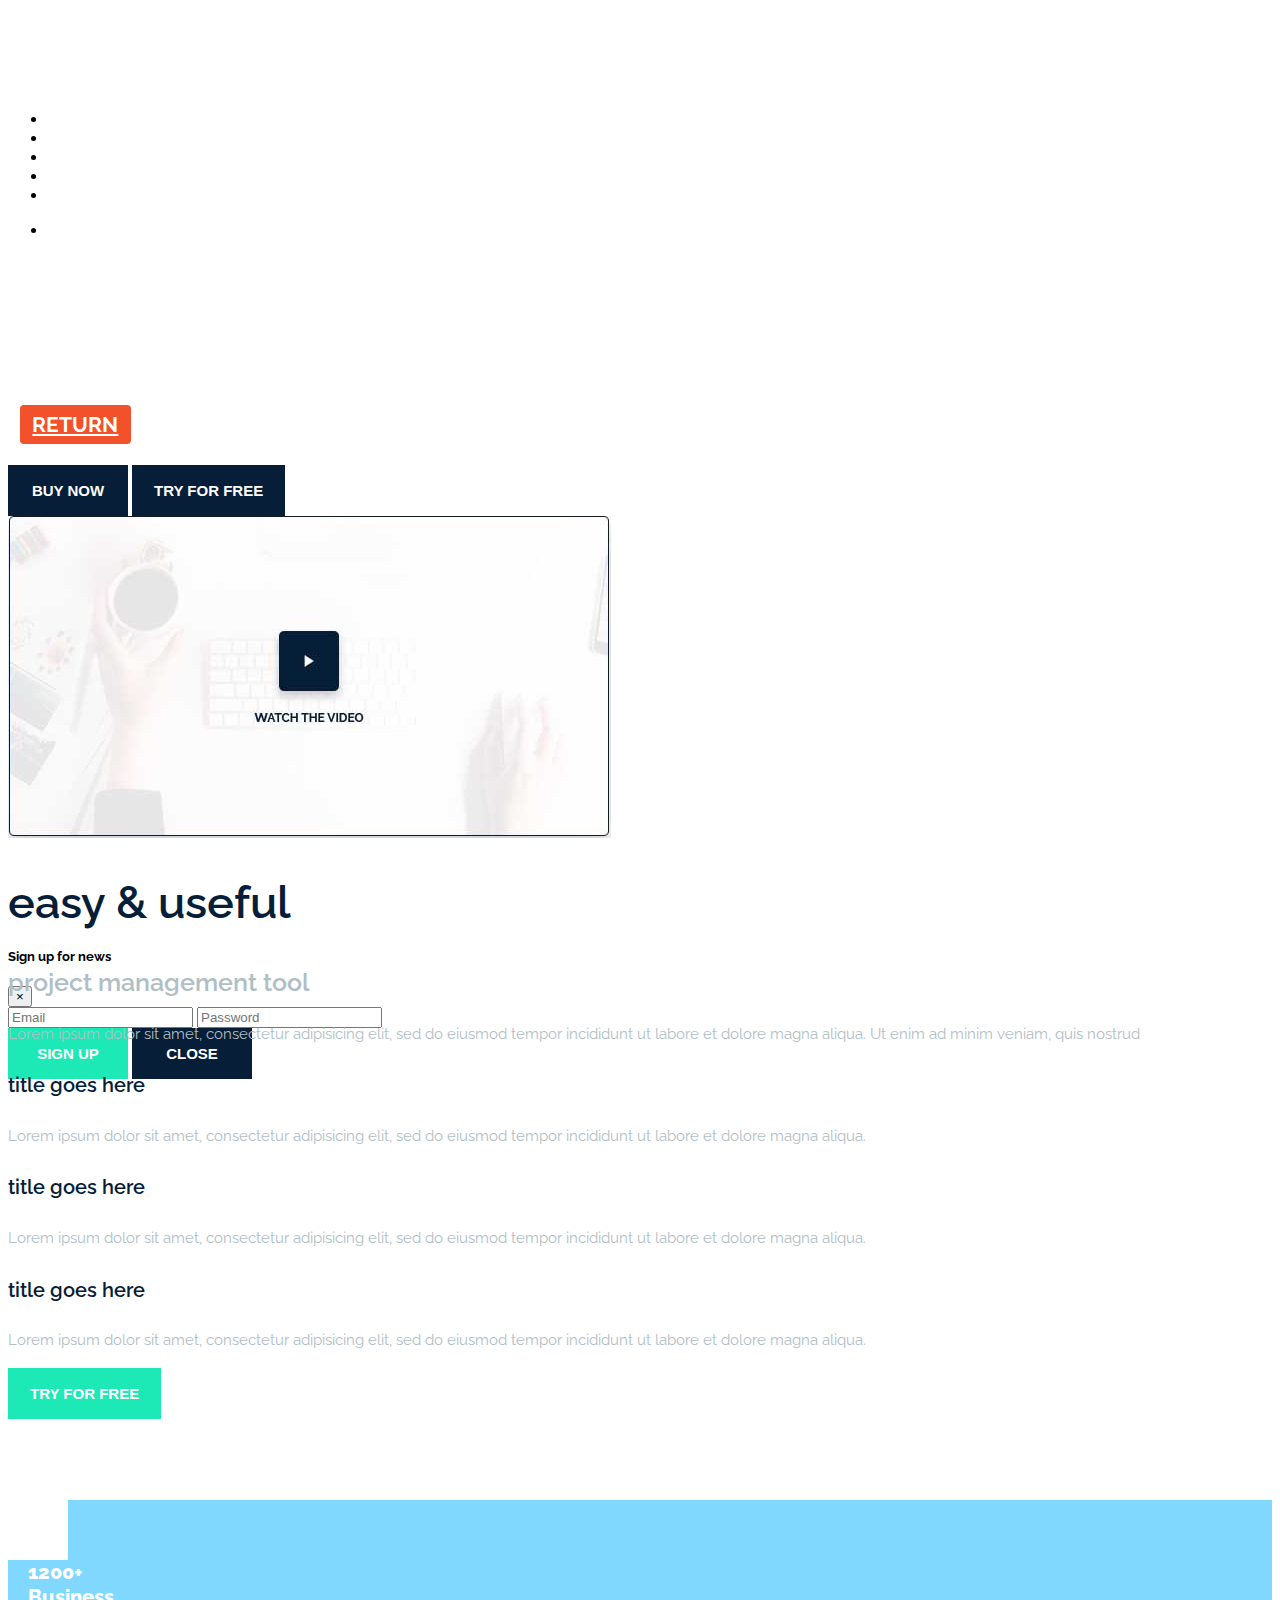
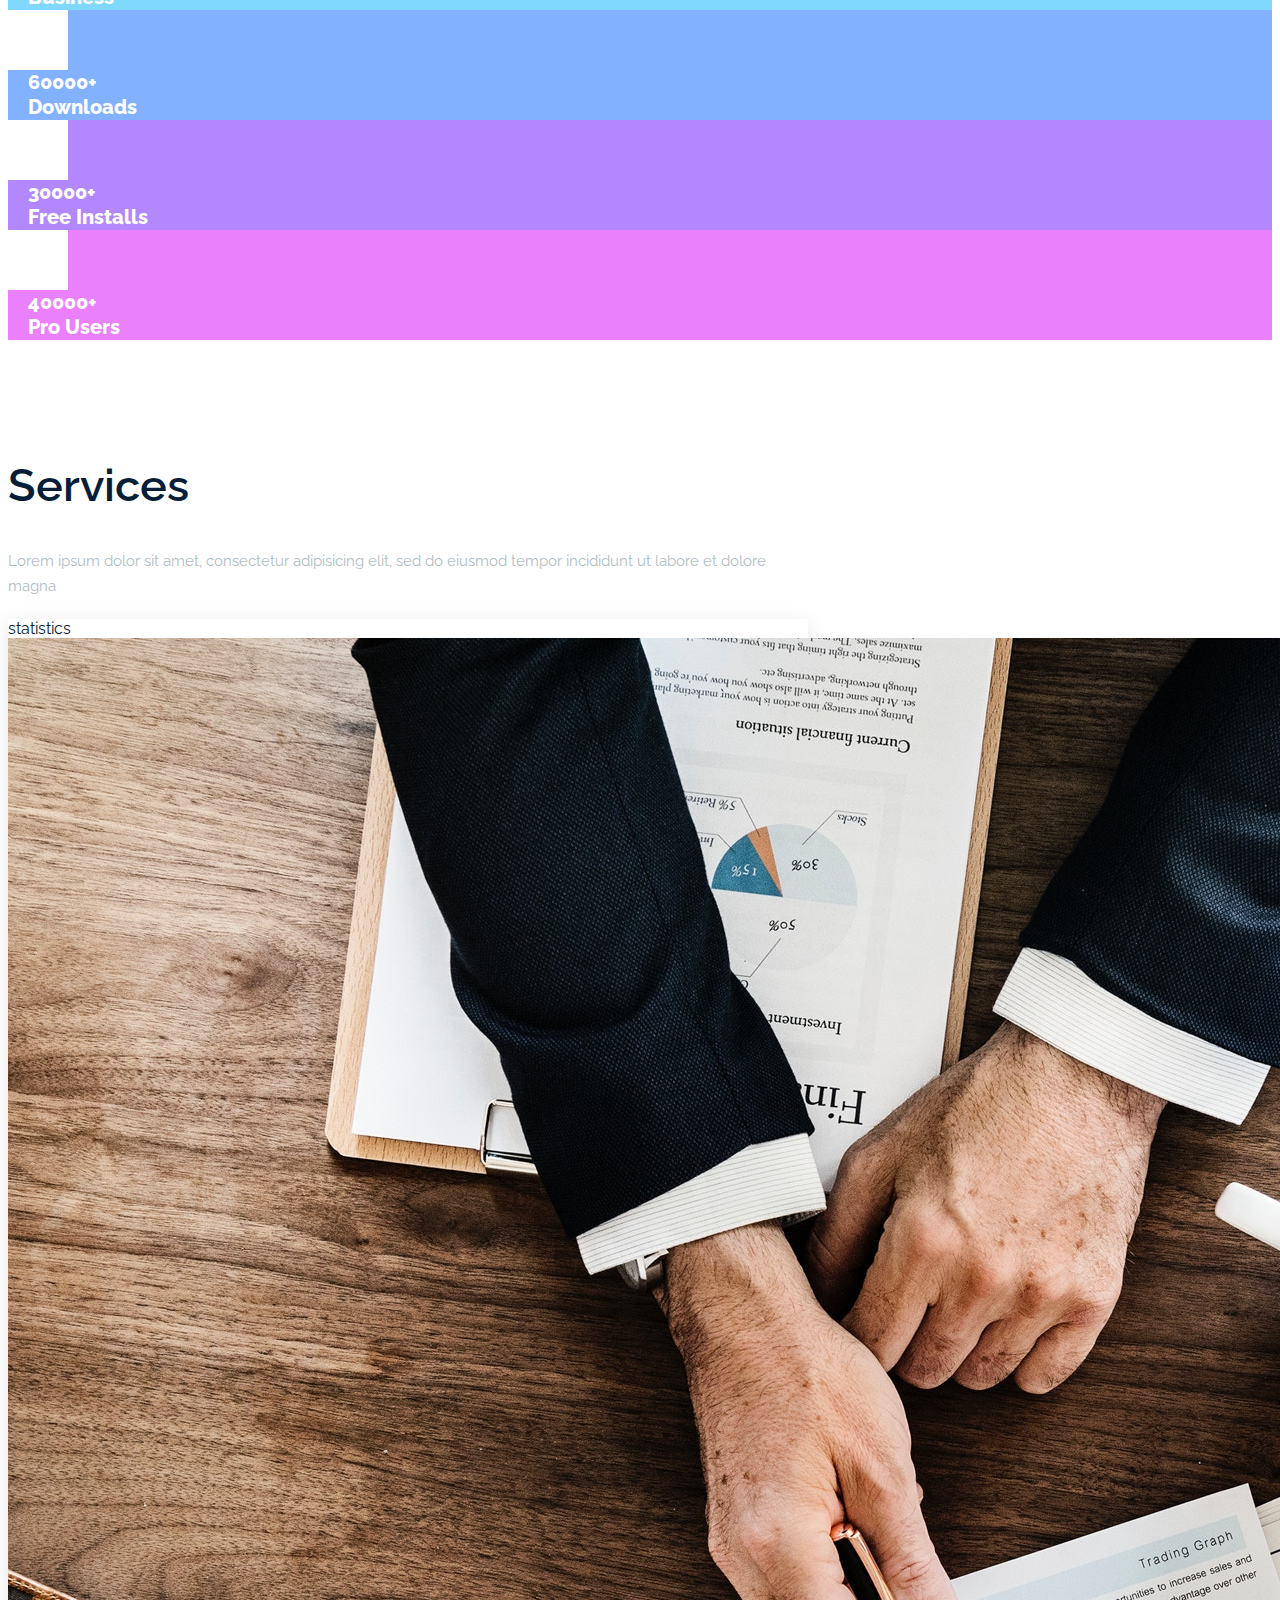
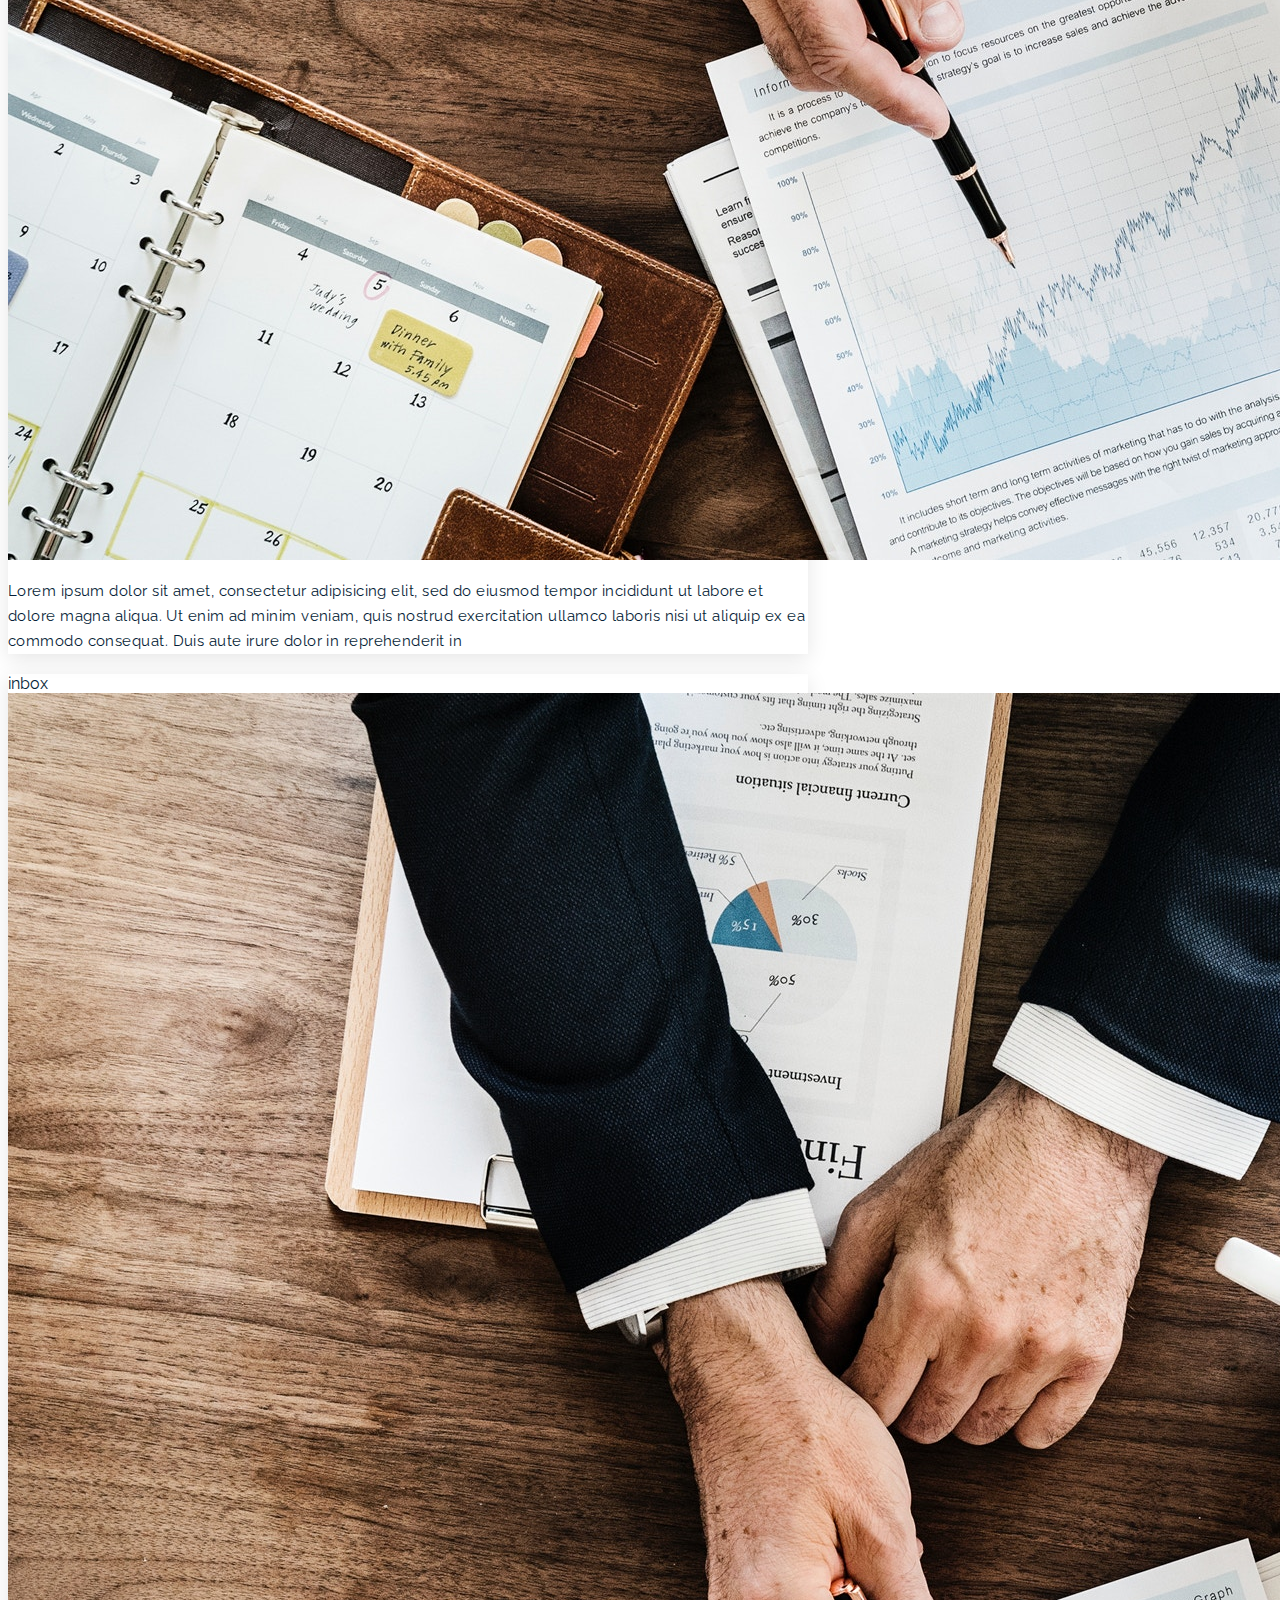
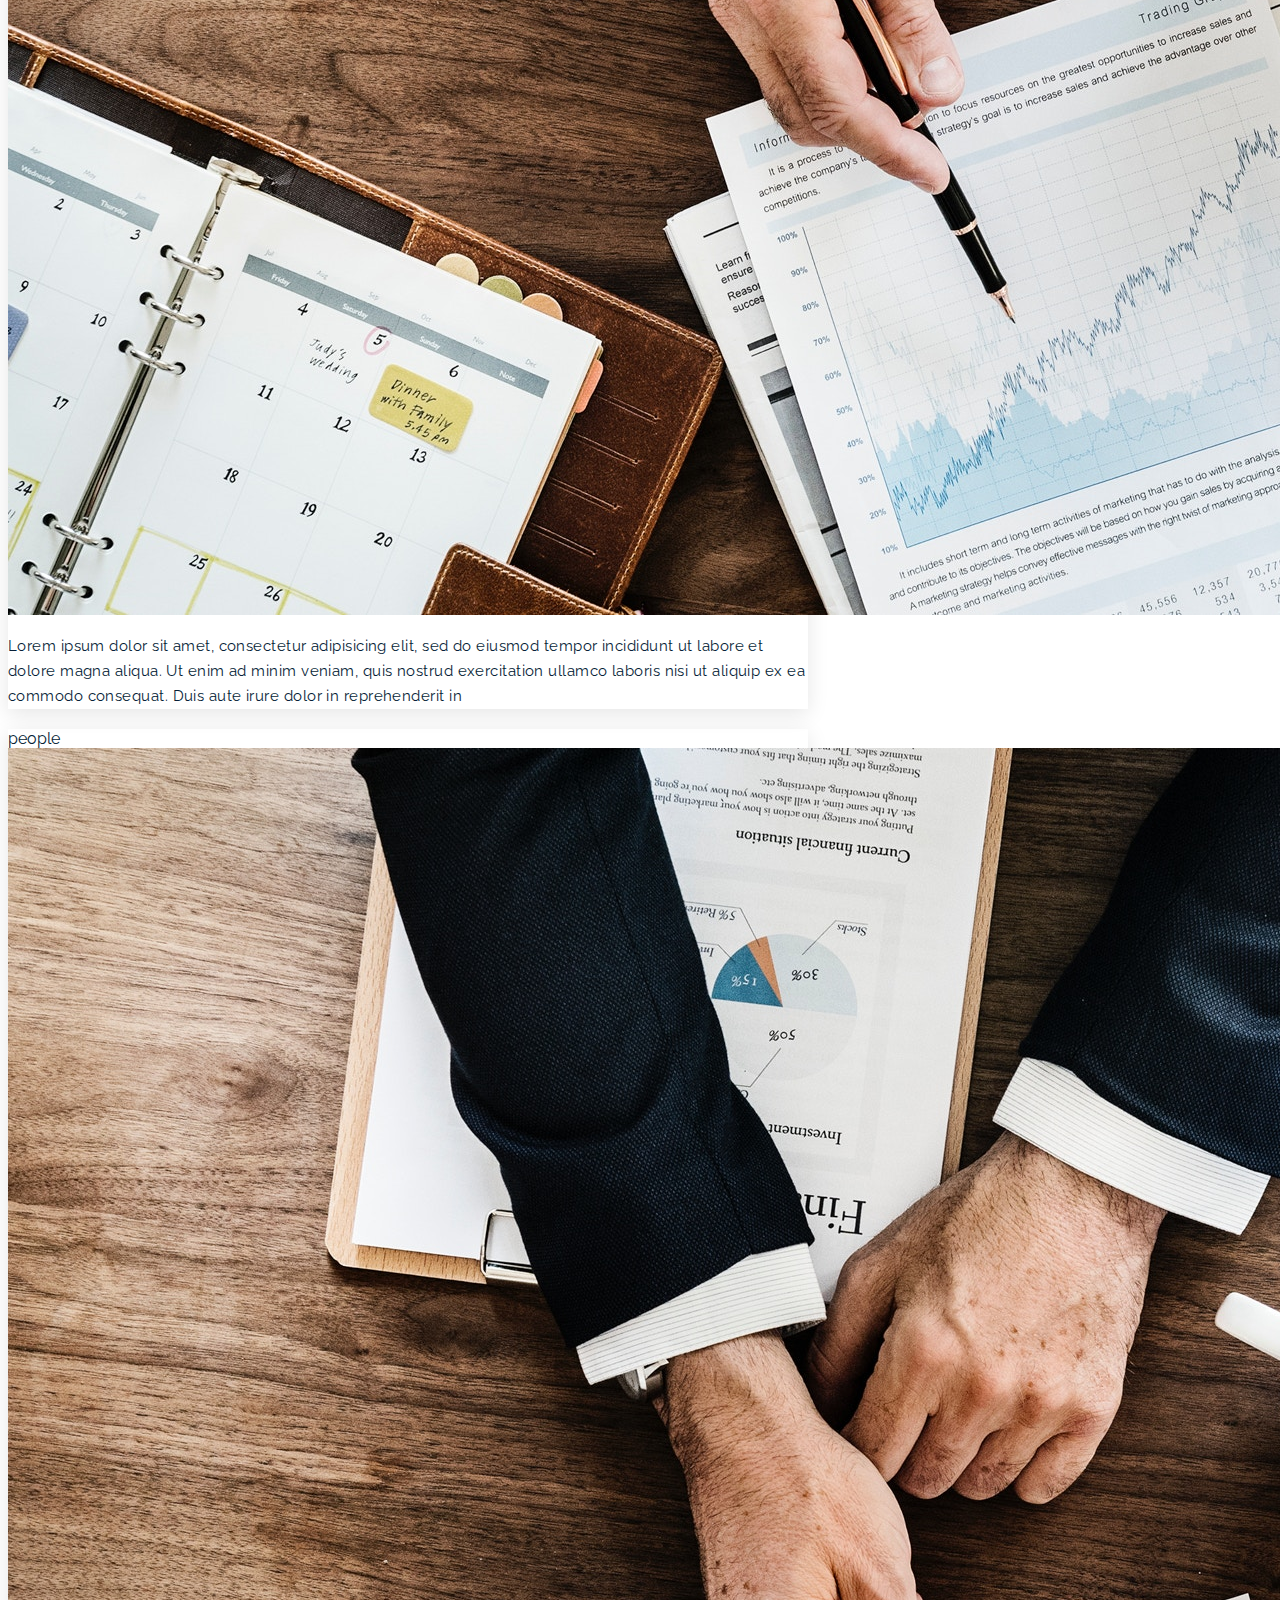
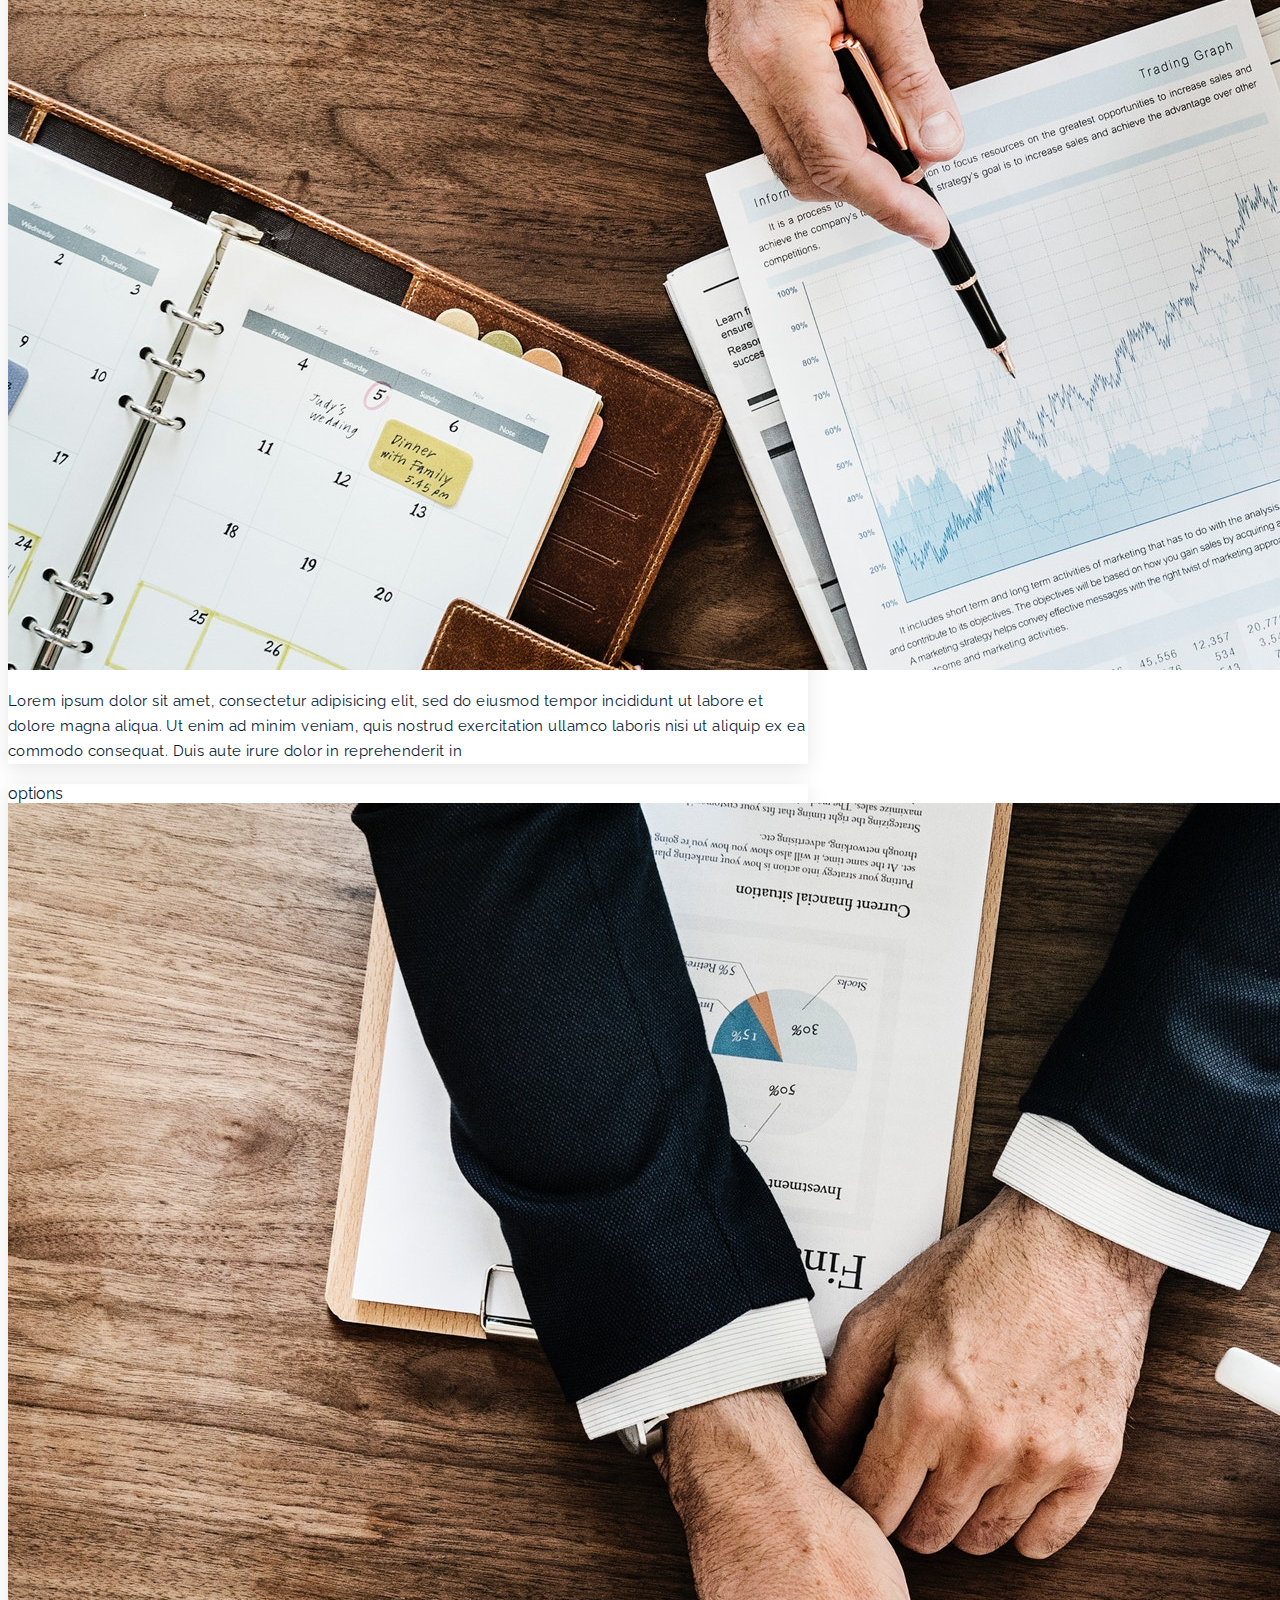
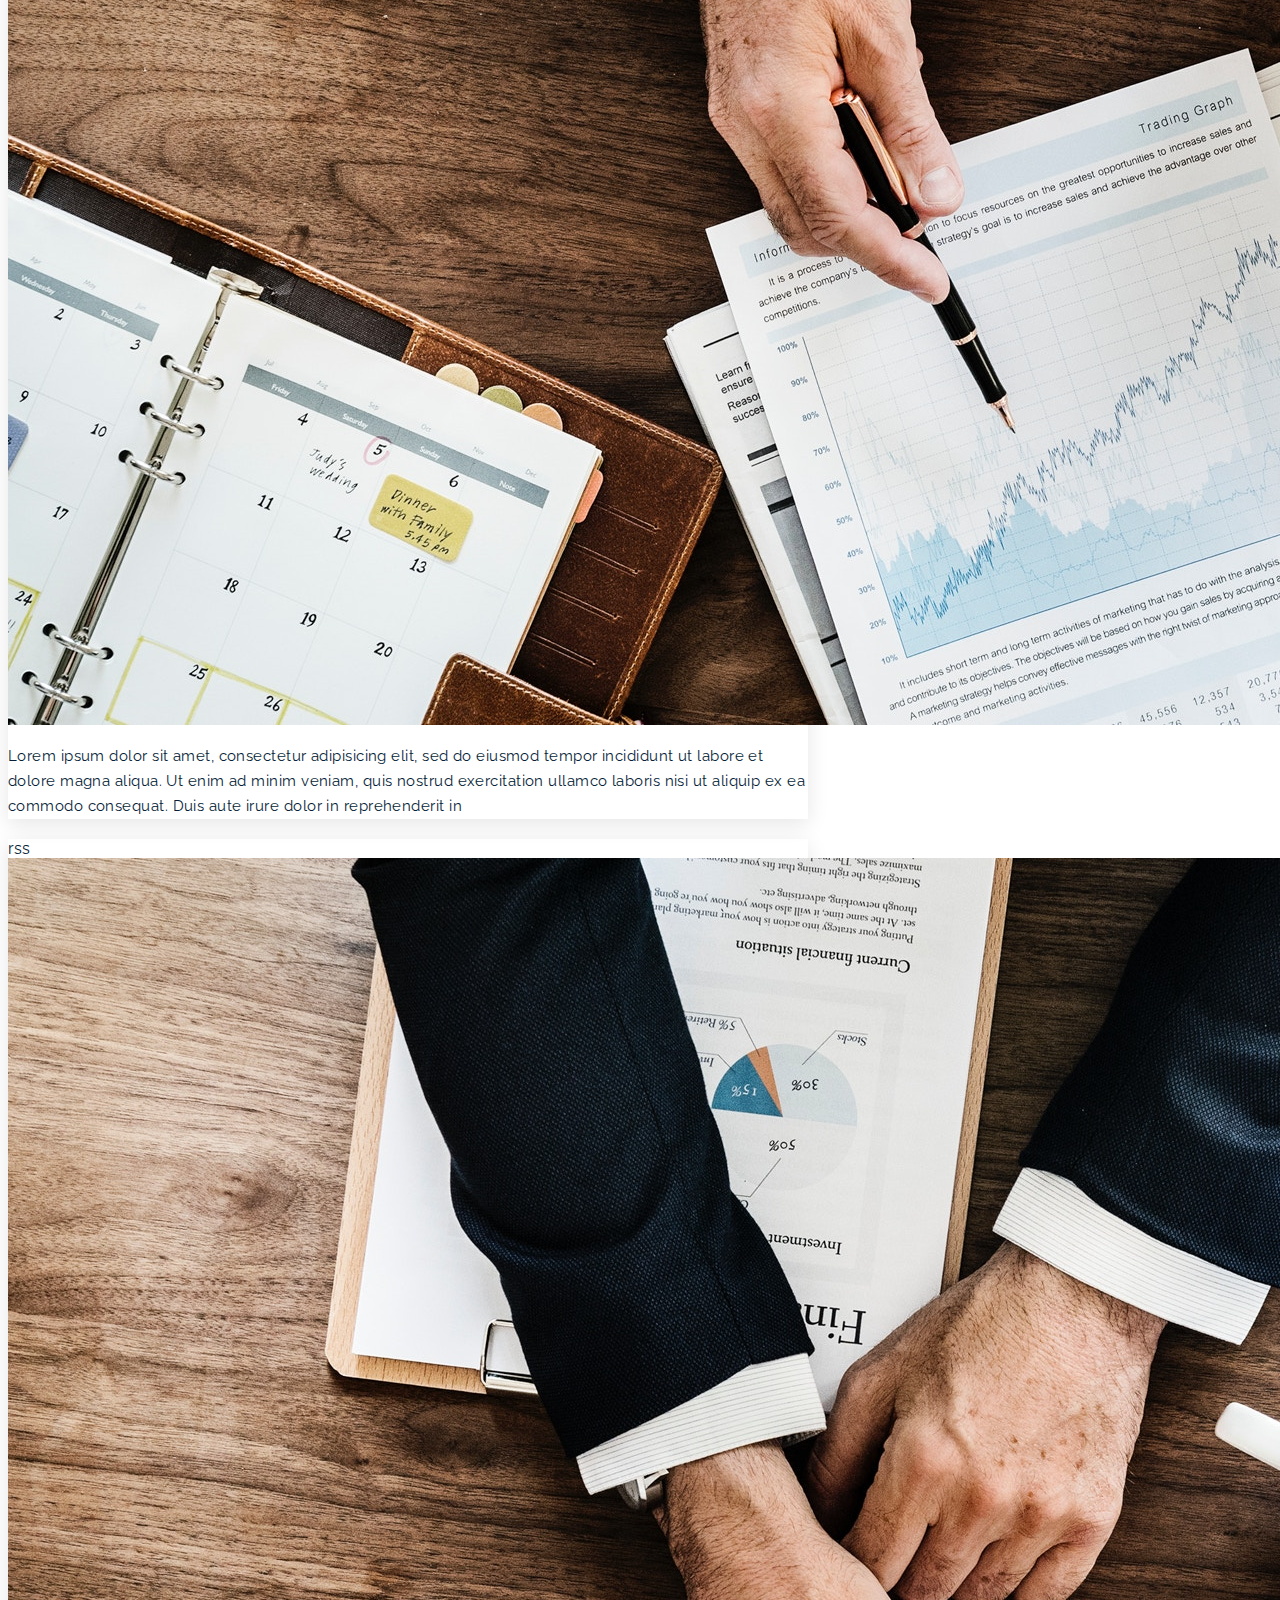
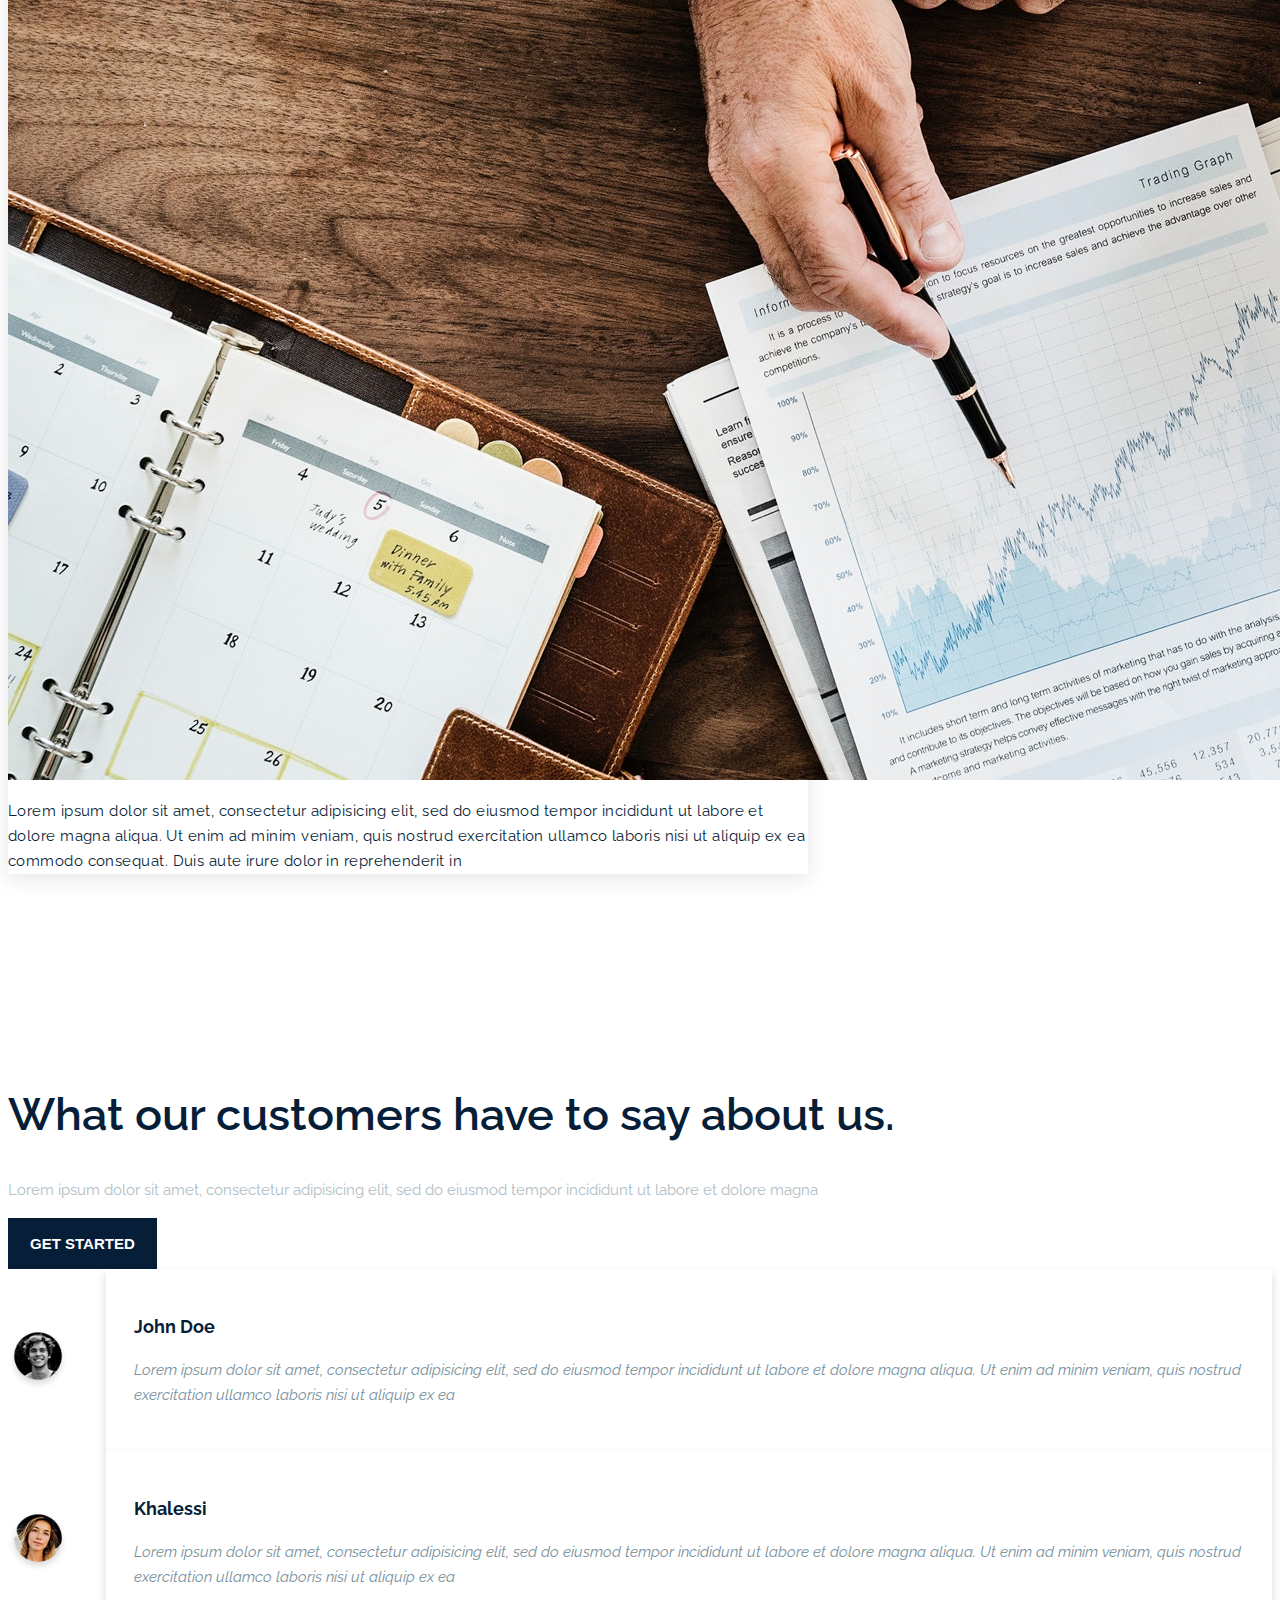
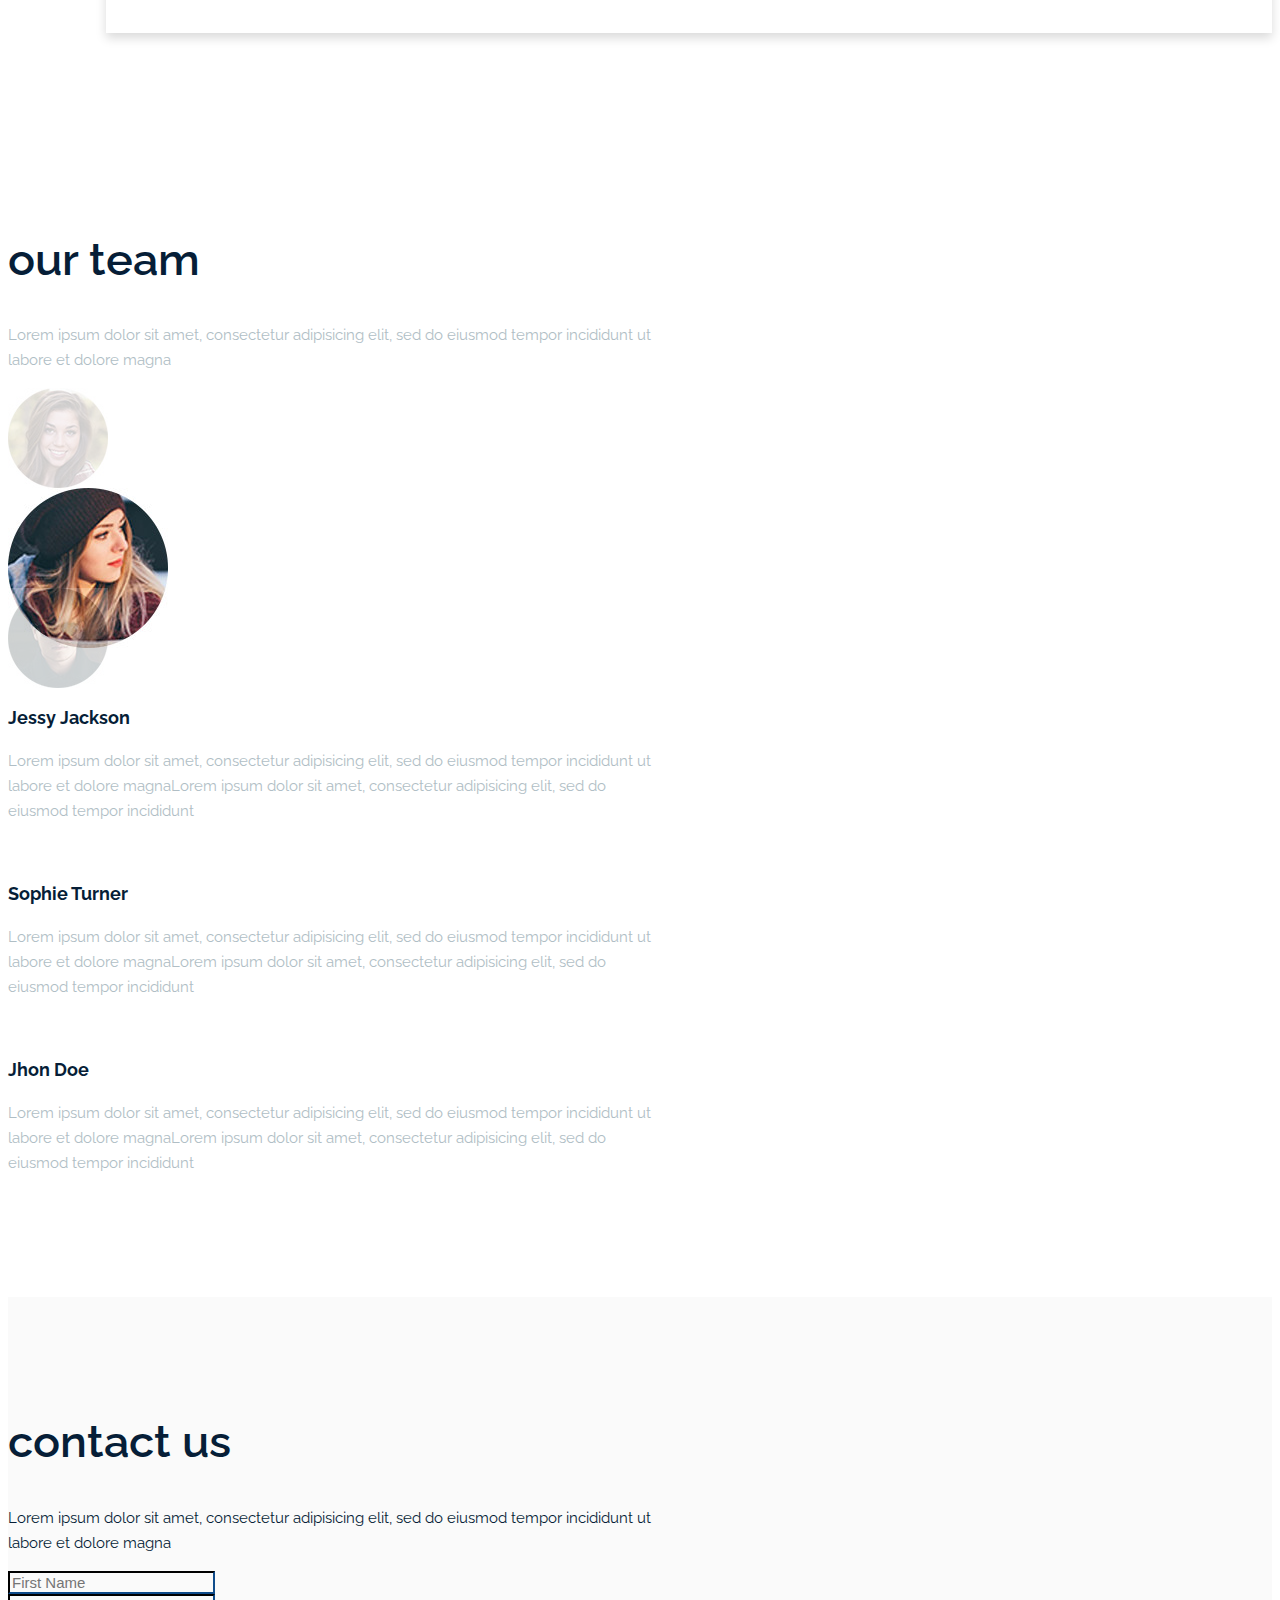
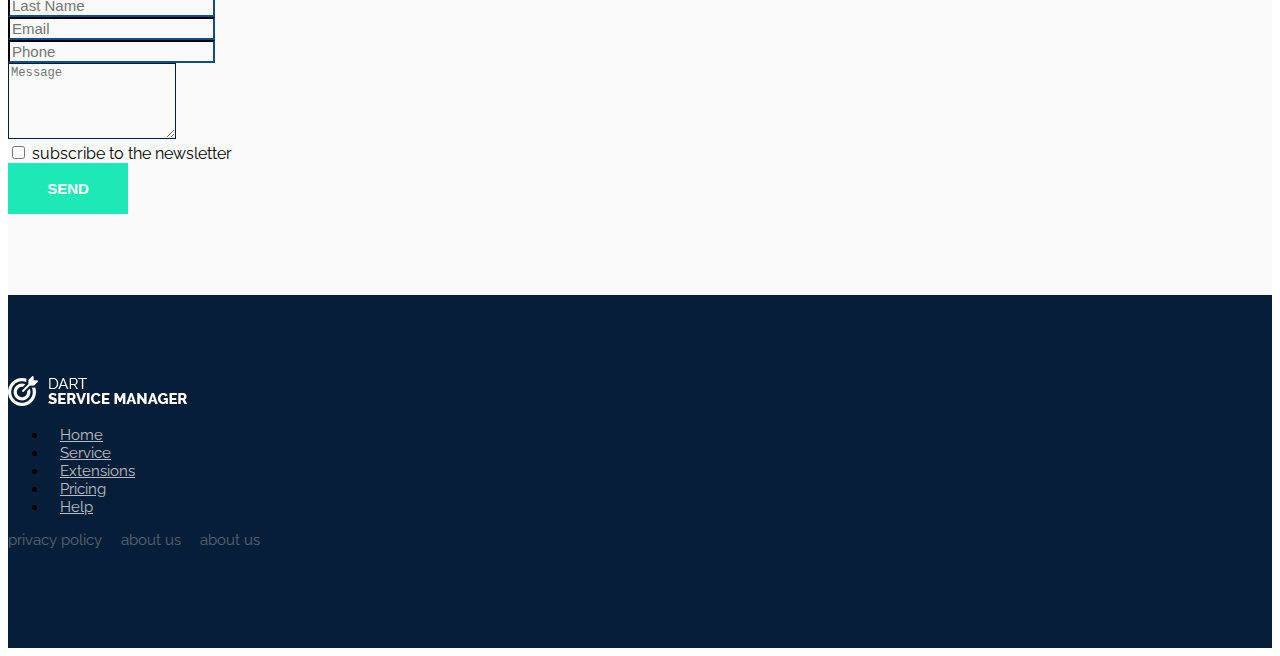
==== commit de79f050: "Section adding and fixes" ====
--- a/examples/dartServiceManager/index.html
+++ b/examples/dartServiceManager/index.html
@@ -58,8 +58,8 @@
 		        	</form>
 		     	</div>
 		      	<div class="modal-footer justify-content-around">
+		      		<button type="button" class="btn button-styled button-section">Sign up</button>
 		        	<button type="button" class="btn button-styled button-header" data-dismiss="modal">Close</button>
-		        	<button type="button" class="btn button-styled button-section">Sign up</button>
 		      	</div>
 		    </div>
 		  </div>
@@ -354,6 +354,10 @@
 		</div>
 	</footer>
 	<!-- Footer Section END -->
+
+	<!-- Return button -->
+	<a href="https://vkhalikov.github.io" class="btn-return">return <i class="fas fa-undo-alt"></i></a>
+
 	<!-- BOOTSTRAP JS SOURCES -->
 	<script src="https://code.jquery.com/jquery-3.3.1.slim.min.js" integrity="sha384-q8i/X+965DzO0rT7abK41JStQIAqVgRVzpbzo5smXKp4YfRvH+8abtTE1Pi6jizo" crossorigin="anonymous"></script>
 	<script src="https://cdnjs.cloudflare.com/ajax/libs/popper.js/1.14.3/umd/popper.min.js" integrity="sha384-ZMP7rVo3mIykV+2+9J3UJ46jBk0WLaUAdn689aCwoqbBJiSnjAK/l8WvCWPIPm49" crossorigin="anonymous"></script>
--- a/examples/dartServiceManager/css/style.css
+++ b/examples/dartServiceManager/css/style.css
@@ -1,3 +1,5 @@
+@import url('/css/btn-return.css');
+
 body {
   font-family: 'Raleway', sans-serif;
 }
